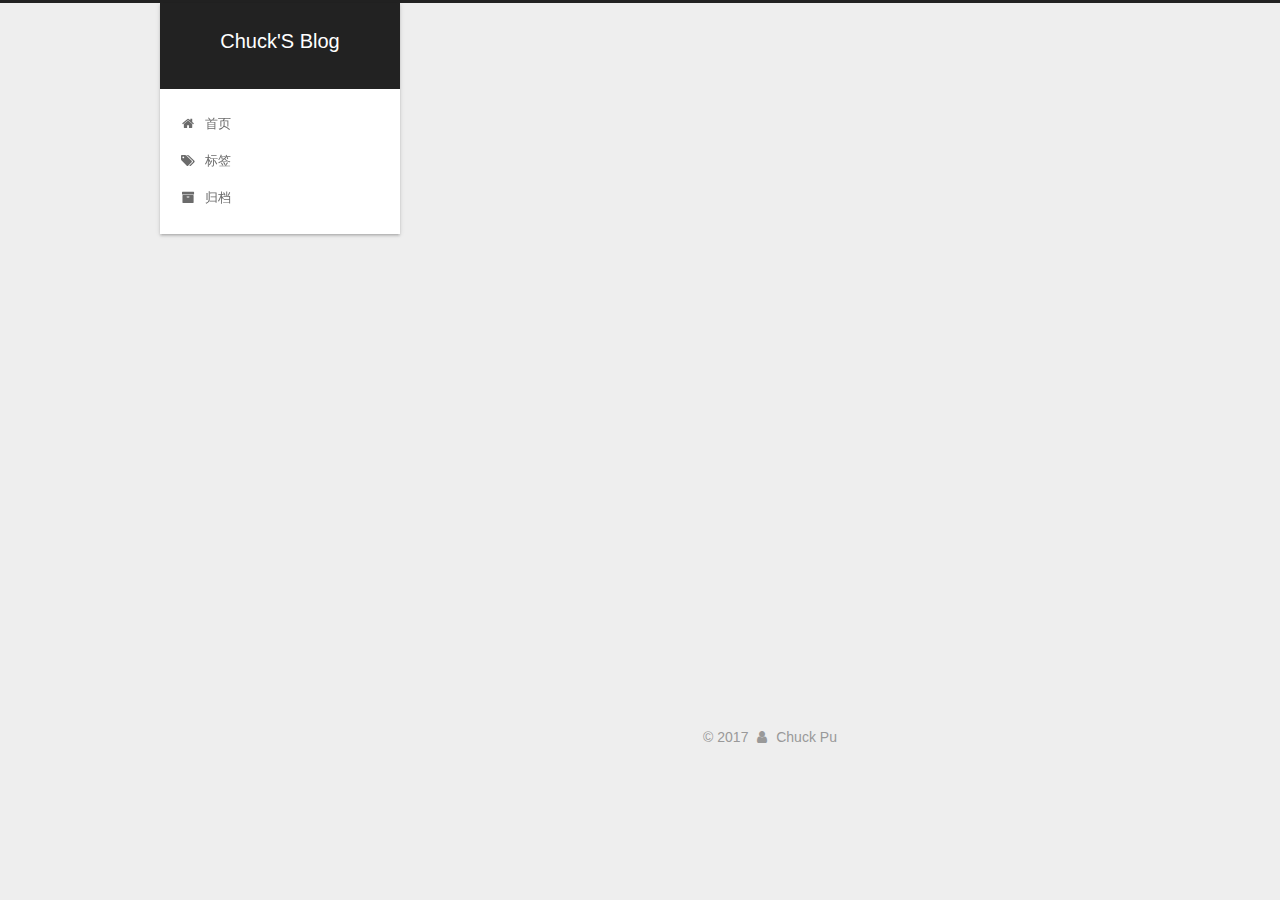
==== index.html @ a0d5bba5 "Site updated: 2017-10-18 16:29:42" ====
<!DOCTYPE html>



  


<html class="theme-next gemini use-motion" lang="zh-Hans">
<head>
  <meta charset="UTF-8"/>
<meta http-equiv="X-UA-Compatible" content="IE=edge" />
<meta name="viewport" content="width=device-width, initial-scale=1, maximum-scale=1"/>
<meta name="theme-color" content="#222">









<meta http-equiv="Cache-Control" content="no-transform" />
<meta http-equiv="Cache-Control" content="no-siteapp" />
















  
  
  <link href="/lib/fancybox/source/jquery.fancybox.css?v=2.1.5" rel="stylesheet" type="text/css" />







<link href="/lib/font-awesome/css/font-awesome.min.css?v=4.6.2" rel="stylesheet" type="text/css" />

<link href="/css/main.css?v=5.1.3" rel="stylesheet" type="text/css" />


  <link rel="apple-touch-icon" sizes="180x180" href="/images/apple-touch-icon-next.png?v=5.1.3">


  <link rel="icon" type="image/png" sizes="32x32" href="/images/favicon-32x32-next.png?v=5.1.3">


  <link rel="icon" type="image/png" sizes="16x16" href="/images/favicon-16x16-next.png?v=5.1.3">


  <link rel="mask-icon" href="/images/logo.svg?v=5.1.3" color="#222">





  <meta name="keywords" content="Hexo, NexT" />










<meta property="og:type" content="website">
<meta property="og:title" content="Chuck&#39;S Blog">
<meta property="og:url" content="http://www.puwenlong.com/index.html">
<meta property="og:site_name" content="Chuck&#39;S Blog">
<meta property="og:locale" content="zh-Hans">
<meta name="twitter:card" content="summary">
<meta name="twitter:title" content="Chuck&#39;S Blog">



<script type="text/javascript" id="hexo.configurations">
  var NexT = window.NexT || {};
  var CONFIG = {
    root: '/',
    scheme: 'Gemini',
    version: '5.1.3',
    sidebar: {"position":"left","display":"post","offset":12,"b2t":false,"scrollpercent":false,"onmobile":false},
    fancybox: true,
    tabs: true,
    motion: {"enable":true,"async":false,"transition":{"post_block":"fadeIn","post_header":"slideDownIn","post_body":"slideDownIn","coll_header":"slideLeftIn","sidebar":"slideUpIn"}},
    duoshuo: {
      userId: '0',
      author: '博主'
    },
    algolia: {
      applicationID: '',
      apiKey: '',
      indexName: '',
      hits: {"per_page":10},
      labels: {"input_placeholder":"Search for Posts","hits_empty":"We didn't find any results for the search: ${query}","hits_stats":"${hits} results found in ${time} ms"}
    }
  };
</script>



  <link rel="canonical" href="http://www.puwenlong.com/"/>





  <title>Chuck'S Blog</title>
  








</head>

<body itemscope itemtype="http://schema.org/WebPage" lang="zh-Hans">

  
  
    
  

  <div class="container sidebar-position-left 
  page-home">
    <div class="headband"></div>

    <header id="header" class="header" itemscope itemtype="http://schema.org/WPHeader">
      <div class="header-inner"><div class="site-brand-wrapper">
  <div class="site-meta ">
    

    <div class="custom-logo-site-title">
      <a href="/"  class="brand" rel="start">
        <span class="logo-line-before"><i></i></span>
        <span class="site-title">Chuck'S Blog</span>
        <span class="logo-line-after"><i></i></span>
      </a>
    </div>
      
        <p class="site-subtitle"></p>
      
  </div>

  <div class="site-nav-toggle">
    <button>
      <span class="btn-bar"></span>
      <span class="btn-bar"></span>
      <span class="btn-bar"></span>
    </button>
  </div>
</div>

<nav class="site-nav">
  

  
    <ul id="menu" class="menu">
      
        
        <li class="menu-item menu-item-home">
          <a href="/" rel="section">
            
              <i class="menu-item-icon fa fa-fw fa-home"></i> <br />
            
            首页
          </a>
        </li>
      
        
        <li class="menu-item menu-item-tags">
          <a href="/tags/" rel="section">
            
              <i class="menu-item-icon fa fa-fw fa-tags"></i> <br />
            
            标签
          </a>
        </li>
      
        
        <li class="menu-item menu-item-archives">
          <a href="/archives/" rel="section">
            
              <i class="menu-item-icon fa fa-fw fa-archive"></i> <br />
            
            归档
          </a>
        </li>
      

      
    </ul>
  

  
</nav>



 </div>
    </header>

    <main id="main" class="main">
      <div class="main-inner">
        <div class="content-wrap">
          <div id="content" class="content">
            
  <section id="posts" class="posts-expand">
    
      

  

  
  
  

  <article class="post post-type-normal" itemscope itemtype="http://schema.org/Article">
  
  
  
  <div class="post-block">
    <link itemprop="mainEntityOfPage" href="http://www.puwenlong.com/2017/10/16/hello-world/">

    <span hidden itemprop="author" itemscope itemtype="http://schema.org/Person">
      <meta itemprop="name" content="Chuck Pu">
      <meta itemprop="description" content="">
      <meta itemprop="image" content="/images/avatar.gif">
    </span>

    <span hidden itemprop="publisher" itemscope itemtype="http://schema.org/Organization">
      <meta itemprop="name" content="Chuck'S Blog">
    </span>

    
      <header class="post-header">

        
        
          <h1 class="post-title" itemprop="name headline">
                
                <a class="post-title-link" href="/2017/10/16/hello-world/" itemprop="url">Hello World</a></h1>
        

        <div class="post-meta">
          <span class="post-time">
            
              <span class="post-meta-item-icon">
                <i class="fa fa-calendar-o"></i>
              </span>
              
                <span class="post-meta-item-text">发表于</span>
              
              <time title="创建于" itemprop="dateCreated datePublished" datetime="2017-10-16T14:21:52+08:00">
                2017-10-16
              </time>
            

            

            
          </span>

          

          
            
          

          
          

          

          

          

        </div>
      </header>
    

    
    
    
    <div class="post-body" itemprop="articleBody">

      
      

      
        
          
          Welcome to Hexo! This is your very first post. Check documentation for more info. If you get any problems when using Hexo, you can find the answer in 
          ...
          <!--noindex-->
          <div class="post-button text-center">
            <a class="btn" href="/2017/10/16/hello-world/#more" rel="contents">
              阅读全文 &raquo;
            </a>
          </div>
          <!--/noindex-->
        
      
    </div>
    
    
    

    

    

    

    <footer class="post-footer">
      

      

      

      
      
        <div class="post-eof"></div>
      
    </footer>
  </div>
  
  
  
  </article>


    
  </section>

  


          </div>
          


          

        </div>
        
          
  
  <div class="sidebar-toggle">
    <div class="sidebar-toggle-line-wrap">
      <span class="sidebar-toggle-line sidebar-toggle-line-first"></span>
      <span class="sidebar-toggle-line sidebar-toggle-line-middle"></span>
      <span class="sidebar-toggle-line sidebar-toggle-line-last"></span>
    </div>
  </div>

  <aside id="sidebar" class="sidebar">
    
    <div class="sidebar-inner">

      

      

      <section class="site-overview-wrap sidebar-panel sidebar-panel-active">
        <div class="site-overview">
          <div class="site-author motion-element" itemprop="author" itemscope itemtype="http://schema.org/Person">
            
              <p class="site-author-name" itemprop="name">Chuck Pu</p>
              <p class="site-description motion-element" itemprop="description"></p>
          </div>

          <nav class="site-state motion-element">

            
              <div class="site-state-item site-state-posts">
              
                <a href="/archives/">
              
                  <span class="site-state-item-count">1</span>
                  <span class="site-state-item-name">日志</span>
                </a>
              </div>
            

            

            

          </nav>

          

          <div class="links-of-author motion-element">
            
          </div>

          
          

          
          

          

        </div>
      </section>

      

      

    </div>
  </aside>


        
      </div>
    </main>

    <footer id="footer" class="footer">
      <div class="footer-inner">
        <div class="copyright">&copy; <span itemprop="copyrightYear">2017</span>
  <span class="with-love">
    <i class="fa fa-user"></i>
  </span>
  <span class="author" itemprop="copyrightHolder">Chuck Pu</span>

  
</div>









        







        
      </div>
    </footer>

    
      <div class="back-to-top">
        <i class="fa fa-arrow-up"></i>
        
      </div>
    

    

  </div>

  

<script type="text/javascript">
  if (Object.prototype.toString.call(window.Promise) !== '[object Function]') {
    window.Promise = null;
  }
</script>









  












  
  
    <script type="text/javascript" src="/lib/jquery/index.js?v=2.1.3"></script>
  

  
  
    <script type="text/javascript" src="/lib/fastclick/lib/fastclick.min.js?v=1.0.6"></script>
  

  
  
    <script type="text/javascript" src="/lib/jquery_lazyload/jquery.lazyload.js?v=1.9.7"></script>
  

  
  
    <script type="text/javascript" src="/lib/velocity/velocity.min.js?v=1.2.1"></script>
  

  
  
    <script type="text/javascript" src="/lib/velocity/velocity.ui.min.js?v=1.2.1"></script>
  

  
  
    <script type="text/javascript" src="/lib/fancybox/source/jquery.fancybox.pack.js?v=2.1.5"></script>
  


  


  <script type="text/javascript" src="/js/src/utils.js?v=5.1.3"></script>

  <script type="text/javascript" src="/js/src/motion.js?v=5.1.3"></script>



  
  


  <script type="text/javascript" src="/js/src/affix.js?v=5.1.3"></script>

  <script type="text/javascript" src="/js/src/schemes/pisces.js?v=5.1.3"></script>



  

  


  <script type="text/javascript" src="/js/src/bootstrap.js?v=5.1.3"></script>



  


  




	





  





  












  





  

  

  
  

  

  

  

</body>
</html>
---- css/main.css ----
/* normalize.css v3.0.2 | MIT License | git.io/normalize */
html {
  font-family: sans-serif; /* 1 */
  -ms-text-size-adjust: 100%; /* 2 */
  -webkit-text-size-adjust: 100%; /* 2 */
}
body {
  margin: 0;
}
article,
aside,
details,
figcaption,
figure,
footer,
header,
hgroup,
main,
menu,
nav,
section,
summary {
  display: block;
}
audio,
canvas,
progress,
video {
  display: inline-block; /* 1 */
  vertical-align: baseline; /* 2 */
}
audio:not([controls]) {
  display: none;
  height: 0;
}
[hidden],
template {
  display: none;
}
a {
  background-color: transparent;
}
a:active,
a:hover {
  outline: 0;
}
abbr[title] {
  border-bottom: 1px dotted;
}
b,
strong {
  font-weight: bold;
}
dfn {
  font-style: italic;
}
h1 {
  font-size: 2em;
  margin: 0.67em 0;
}
mark {
  background: #ff0;
  color: #000;
}
small {
  font-size: 80%;
}
sub,
sup {
  font-size: 75%;
  line-height: 0;
  position: relative;
  vertical-align: baseline;
}
sup {
  top: -0.5em;
}
sub {
  bottom: -0.25em;
}
img {
  border: 0;
}
svg:not(:root) {
  overflow: hidden;
}
figure {
  margin: 1em 40px;
}
hr {
  -moz-box-sizing: content-box;
  box-sizing: content-box;
  height: 0;
}
pre {
  overflow: auto;
}
code,
kbd,
pre,
samp {
  font-family: monospace, monospace;
  font-size: 1em;
}
button,
input,
optgroup,
select,
textarea {
  color: inherit; /* 1 */
  font: inherit; /* 2 */
  margin: 0; /* 3 */
}
button {
  overflow: visible;
}
button,
select {
  text-transform: none;
}
button,
html input[type="button"],
input[type="reset"],
input[type="submit"] {
  -webkit-appearance: button; /* 2 */
  cursor: pointer; /* 3 */
}
button[disabled],
html input[disabled] {
  cursor: default;
}
button::-moz-focus-inner,
input::-moz-focus-inner {
  border: 0;
  padding: 0;
}
input {
  line-height: normal;
}
input[type="checkbox"],
input[type="radio"] {
  box-sizing: border-box; /* 1 */
  padding: 0; /* 2 */
}
input[type="number"]::-webkit-inner-spin-button,
input[type="number"]::-webkit-outer-spin-button {
  height: auto;
}
input[type="search"] {
  -webkit-appearance: textfield; /* 1 */
  -moz-box-sizing: content-box;
  -webkit-box-sizing: content-box; /* 2 */
  box-sizing: content-box;
}
input[type="search"]::-webkit-search-cancel-button,
input[type="search"]::-webkit-search-decoration {
  -webkit-appearance: none;
}
fieldset {
  border: 1px solid #c0c0c0;
  margin: 0 2px;
  padding: 0.35em 0.625em 0.75em;
}
legend {
  border: 0; /* 1 */
  padding: 0; /* 2 */
}
textarea {
  overflow: auto;
}
optgroup {
  font-weight: bold;
}
table {
  border-collapse: collapse;
  border-spacing: 0;
}
td,
th {
  padding: 0;
}
::selection {
  background: #262a30;
  color: #fff;
}
body {
  position: relative;
  font-family: 'Lato', "PingFang SC", "Microsoft YaHei", sans-serif;
  font-size: 14px;
  line-height: 2;
  color: #555;
  background: #eee;
}
@media (max-width: 767px) {
  body {
    padding-right: 0 !important;
  }
}
@media (min-width: 768px) and (max-width: 991px) {
  body {
    padding-right: 0 !important;
  }
}
@media (min-width: 1600px) {
  body {
    font-size: 16px;
  }
}
h1,
h2,
h3,
h4,
h5,
h6 {
  margin: 0;
  padding: 0;
  font-weight: bold;
  line-height: 1.5;
  font-family: 'Lato', "PingFang SC", "Microsoft YaHei", sans-serif;
}
h2,
h3,
h4,
h5,
h6 {
  margin: 20px 0 15px;
}
h1 {
  font-size: 22px;
}
@media (max-width: 767px) {
  h1 {
    font-size: 18px;
  }
}
h2 {
  font-size: 20px;
}
@media (max-width: 767px) {
  h2 {
    font-size: 16px;
  }
}
h3 {
  font-size: 18px;
}
@media (max-width: 767px) {
  h3 {
    font-size: 14px;
  }
}
h4 {
  font-size: 16px;
}
@media (max-width: 767px) {
  h4 {
    font-size: 12px;
  }
}
h5 {
  font-size: 14px;
}
@media (max-width: 767px) {
  h5 {
    font-size: 10px;
  }
}
h6 {
  font-size: 12px;
}
@media (max-width: 767px) {
  h6 {
    font-size: 8px;
  }
}
p {
  margin: 0 0 20px 0;
}
a {
  color: #555;
  text-decoration: none;
  outline: none;
  border-bottom: 1px solid #999;
  word-wrap: break-word;
}
a:hover {
  color: #222;
  border-bottom-color: #222;
}
blockquote {
  margin: 0;
  padding: 0;
}
img {
  display: block;
  margin: auto;
  max-width: 100%;
  height: auto;
}
hr {
  margin: 40px 0;
  height: 3px;
  border: none;
  background-color: #ddd;
  background-image: repeating-linear-gradient(-45deg, #fff, #fff 4px, transparent 4px, transparent 8px);
}
blockquote {
  padding: 0 15px;
  color: #666;
  border-left: 4px solid #ddd;
}
blockquote cite::before {
  content: "-";
  padding: 0 5px;
}
dt {
  font-weight: 700;
}
dd {
  margin: 0;
  padding: 0;
}
kbd {
  border: 1px solid #ccc;
  border-radius: 0.2em;
  box-shadow: 0.1em 0.1em 0.2em rgba(0,0,0,0.1);
  background-color: #f9f9f9;
  font-family: inherit;
  background-image: -webkit-linear-gradient(top, #eee, #fff, #eee);
  padding: 0.1em 0.3em;
  white-space: nowrap;
}
.text-left {
  text-align: left;
}
.text-center {
  text-align: center;
}
.text-right {
  text-align: right;
}
.text-justify {
  text-align: justify;
}
.text-nowrap {
  white-space: nowrap;
}
.text-lowercase {
  text-transform: lowercase;
}
.text-uppercase {
  text-transform: uppercase;
}
.text-capitalize {
  text-transform: capitalize;
}
.center-block {
  display: block;
  margin-left: auto;
  margin-right: auto;
}
.clearfix:before,
.clearfix:after {
  content: " ";
  display: table;
}
.clearfix:after {
  clear: both;
}
.pullquote {
  width: 45%;
}
.pullquote.left {
  float: left;
  margin-left: 5px;
  margin-right: 10px;
}
.pullquote.right {
  float: right;
  margin-left: 10px;
  margin-right: 5px;
}
.affix.affix.affix {
  position: fixed;
}
.translation {
  margin-top: -20px;
  font-size: 14px;
  color: #999;
}
.scrollbar-measure {
  width: 100px;
  height: 100px;
  overflow: scroll;
  position: absolute;
  top: -9999px;
}
.use-motion .motion-element {
  opacity: 0;
}
table {
  margin: 20px 0;
  width: 100%;
  border-collapse: collapse;
  border-spacing: 0;
  border: 1px solid #ddd;
  font-size: 14px;
  table-layout: fixed;
  word-wrap: break-all;
}
table>tbody>tr:nth-of-type(odd) {
  background-color: #f9f9f9;
}
table>tbody>tr:hover {
  background-color: #f5f5f5;
}
caption,
th,
td {
  padding: 8px;
  text-align: left;
  vertical-align: middle;
  font-weight: normal;
}
th,
td {
  border-bottom: 3px solid #ddd;
  border-right: 1px solid #eee;
}
th {
  padding-bottom: 10px;
  font-weight: 700;
}
td {
  border-bottom-width: 1px;
}
html,
body {
  height: 100%;
}
.container {
  position: relative;
  min-height: 100%;
}
.header-inner {
  margin: 0 auto;
  padding: 100px 0 70px;
  width: calc(100% - 252px);
}
@media (min-width: 1600px) {
  .container .header-inner {
    width: 900px;
  }
}
.main {
  padding-bottom: 150px;
}
.main-inner {
  margin: 0 auto;
  width: calc(100% - 252px);
}
@media (min-width: 1600px) {
  .container .main-inner {
    width: 900px;
  }
}
.footer {
  position: absolute;
  left: 0;
  bottom: 0;
  width: 100%;
  min-height: 50px;
}
.footer-inner {
  box-sizing: border-box;
  margin: 20px auto;
  width: calc(100% - 252px);
}
@media (min-width: 1600px) {
  .container .footer-inner {
    width: 900px;
  }
}
pre,
.highlight {
  overflow: auto;
  margin: 20px 0;
  padding: 0;
  font-size: 13px;
  color: #4d4d4c;
  background: #f7f7f7;
  line-height: 1.6;
}
pre,
code {
  font-family: consolas, Menlo, "PingFang SC", "Microsoft YaHei", monospace;
}
code {
  padding: 2px 4px;
  word-wrap: break-word;
  color: #555;
  background: #eee;
  border-radius: 3px;
  font-size: 13px;
}
pre {
  padding: 10px;
}
pre code {
  padding: 0;
  color: #4d4d4c;
  background: none;
  text-shadow: none;
}
.highlight {
  border-radius: 1px;
}
.highlight pre {
  border: none;
  margin: 0;
  padding: 10px 0;
}
.highlight table {
  margin: 0;
  width: auto;
  border: none;
}
.highlight td {
  border: none;
  padding: 0;
}
.highlight figcaption {
  font-size: 1em;
  color: #4d4d4c;
  line-height: 1em;
  margin-bottom: 1em;
}
.highlight figcaption:before,
.highlight figcaption:after {
  content: " ";
  display: table;
}
.highlight figcaption:after {
  clear: both;
}
.highlight figcaption a {
  float: right;
  color: #4d4d4c;
}
.highlight figcaption a:hover {
  border-bottom-color: #4d4d4c;
}
.highlight .gutter pre {
  padding-left: 10px;
  padding-right: 10px;
  color: #869194;
  text-align: right;
  background-color: #eff2f3;
}
.highlight .code pre {
  width: 100%;
  padding-left: 10px;
  padding-right: 10px;
  background-color: #f7f7f7;
}
.highlight .line {
  height: 20px;
}
.gutter {
  -webkit-user-select: none;
  -moz-user-select: none;
  -ms-user-select: none;
  user-select: none;
}
.gist table {
  width: auto;
}
.gist table td {
  border: none;
}
pre .deletion {
  background: #fdd;
}
pre .addition {
  background: #dfd;
}
pre .meta {
  color: #8959a8;
}
pre .comment {
  color: #8e908c;
}
pre .variable,
pre .attribute,
pre .tag,
pre .regexp,
pre .ruby .constant,
pre .xml .tag .title,
pre .xml .pi,
pre .xml .doctype,
pre .html .doctype,
pre .css .id,
pre .css .class,
pre .css .pseudo {
  color: #c82829;
}
pre .number,
pre .preprocessor,
pre .built_in,
pre .literal,
pre .params,
pre .constant,
pre .command {
  color: #f5871f;
}
pre .ruby .class .title,
pre .css .rules .attribute,
pre .string,
pre .value,
pre .inheritance,
pre .header,
pre .ruby .symbol,
pre .xml .cdata,
pre .special,
pre .number,
pre .formula {
  color: #718c00;
}
pre .title,
pre .css .hexcolor {
  color: #3e999f;
}
pre .function,
pre .python .decorator,
pre .python .title,
pre .ruby .function .title,
pre .ruby .title .keyword,
pre .perl .sub,
pre .javascript .title,
pre .coffeescript .title {
  color: #4271ae;
}
pre .keyword,
pre .javascript .function {
  color: #8959a8;
}
.full-image.full-image.full-image {
  border: none;
  max-width: 100%;
  width: auto;
  margin: 20px auto;
}
@media (min-width: 992px) {
  .full-image.full-image.full-image {
    max-width: none;
    width: 118%;
    margin: 0 -9%;
  }
}
.blockquote-center,
.page-home .post-type-quote blockquote,
.page-post-detail .post-type-quote blockquote {
  position: relative;
  margin: 40px 0;
  padding: 0;
  border-left: none;
  text-align: center;
}
.blockquote-center::before,
.page-home .post-type-quote blockquote::before,
.page-post-detail .post-type-quote blockquote::before,
.blockquote-center::after,
.page-home .post-type-quote blockquote::after,
.page-post-detail .post-type-quote blockquote::after {
  position: absolute;
  content: ' ';
  display: block;
  width: 100%;
  height: 24px;
  opacity: 0.2;
  background-repeat: no-repeat;
  background-position: 0 -6px;
  background-size: 22px 22px;
}
.blockquote-center::before,
.page-home .post-type-quote blockquote::before,
.page-post-detail .post-type-quote blockquote::before {
  top: -20px;
  background-image: url("../images/quote-l.svg");
  border-top: 1px solid #ccc;
}
.blockquote-center::after,
.page-home .post-type-quote blockquote::after,
.page-post-detail .post-type-quote blockquote::after {
  bottom: -20px;
  background-image: url("../images/quote-r.svg");
  border-bottom: 1px solid #ccc;
  background-position: 100% 8px;
}
.blockquote-center p,
.page-home .post-type-quote blockquote p,
.page-post-detail .post-type-quote blockquote p,
.blockquote-center div,
.page-home .post-type-quote blockquote div,
.page-post-detail .post-type-quote blockquote div {
  text-align: center;
}
.post .post-body .group-picture img {
  box-sizing: border-box;
  padding: 0 3px;
  border: none;
}
.post .group-picture-row {
  overflow: hidden;
  margin-top: 6px;
}
.post .group-picture-row:first-child {
  margin-top: 0;
}
.post .group-picture-column {
  float: left;
}
.page-post-detail .post-body .group-picture-column {
  float: none;
  margin-top: 10px;
  width: auto !important;
}
.page-post-detail .post-body .group-picture-column img {
  margin: 0 auto;
}
.page-archive .group-picture-container {
  overflow: hidden;
}
.page-archive .group-picture-row {
  float: left;
}
.page-archive .group-picture-row:first-child {
  margin-top: 6px;
}
.page-archive .group-picture-column {
  max-width: 150px;
  max-height: 150px;
}
.post-body .note {
  position: relative;
  padding: 15px;
  margin-bottom: 20px;
  border: 1px solid #eee;
  border-left-width: 5px;
  border-radius: 3px;
}
.post-body .note h2,
.post-body .note h3,
.post-body .note h4,
.post-body .note h5,
.post-body .note h6 {
  margin-top: 0;
  margin-bottom: 0;
  border-bottom: initial;
  padding-top: 0 !important;
}
.post-body .note p:first-child,
.post-body .note ul:first-child,
.post-body .note ol:first-child,
.post-body .note table:first-child,
.post-body .note pre:first-child,
.post-body .note blockquote:first-child {
  margin-top: 0;
}
.post-body .note p:last-child,
.post-body .note ul:last-child,
.post-body .note ol:last-child,
.post-body .note table:last-child,
.post-body .note pre:last-child,
.post-body .note blockquote:last-child {
  margin-bottom: 0;
}
.post-body .note.default {
  border-left-color: #777;
}
.post-body .note.default h2,
.post-body .note.default h3,
.post-body .note.default h4,
.post-body .note.default h5,
.post-body .note.default h6 {
  color: #777;
}
.post-body .note.primary {
  border-left-color: #6f42c1;
}
.post-body .note.primary h2,
.post-body .note.primary h3,
.post-body .note.primary h4,
.post-body .note.primary h5,
.post-body .note.primary h6 {
  color: #6f42c1;
}
.post-body .note.info {
  border-left-color: #428bca;
}
.post-body .note.info h2,
.post-body .note.info h3,
.post-body .note.info h4,
.post-body .note.info h5,
.post-body .note.info h6 {
  color: #428bca;
}
.post-body .note.success {
  border-left-color: #5cb85c;
}
.post-body .note.success h2,
.post-body .note.success h3,
.post-body .note.success h4,
.post-body .note.success h5,
.post-body .note.success h6 {
  color: #5cb85c;
}
.post-body .note.warning {
  border-left-color: #f0ad4e;
}
.post-body .note.warning h2,
.post-body .note.warning h3,
.post-body .note.warning h4,
.post-body .note.warning h5,
.post-body .note.warning h6 {
  color: #f0ad4e;
}
.post-body .note.danger {
  border-left-color: #d9534f;
}
.post-body .note.danger h2,
.post-body .note.danger h3,
.post-body .note.danger h4,
.post-body .note.danger h5,
.post-body .note.danger h6 {
  color: #d9534f;
}
.post-body .label {
  display: inline;
  padding: 0 2px;
  white-space: nowrap;
}
.post-body .label.default {
  background-color: #f0f0f0;
}
.post-body .label.primary {
  background-color: #efe6f7;
}
.post-body .label.info {
  background-color: #e5f2f8;
}
.post-body .label.success {
  background-color: #e7f4e9;
}
.post-body .label.warning {
  background-color: #fcf6e1;
}
.post-body .label.danger {
  background-color: #fae8eb;
}
.post-body .tabs {
  position: relative;
  display: block;
  margin-bottom: 20px;
  padding-top: 10px;
}
.post-body .tabs ul.nav-tabs {
  margin: 0;
  padding: 0;
  display: flex;
  margin-bottom: -1px;
}
@media (max-width: 413px) {
  .post-body .tabs ul.nav-tabs {
    display: block;
    margin-bottom: 5px;
  }
}
.post-body .tabs ul.nav-tabs li.tab {
  list-style-type: none !important;
  margin: 0 0.25em 0 0;
  border-top: 3px solid transparent;
  border-left: 1px solid transparent;
  border-right: 1px solid transparent;
}
@media (max-width: 413px) {
  .post-body .tabs ul.nav-tabs li.tab {
    margin: initial;
    border-top: 1px solid transparent;
    border-left: 3px solid transparent;
    border-right: 1px solid transparent;
    border-bottom: 1px solid transparent;
  }
}
.post-body .tabs ul.nav-tabs li.tab a {
  outline: 0;
  border-bottom: initial;
  display: block;
  line-height: 1.8em;
  padding: 0.25em 0.75em;
  transition-duration: 0.2s;
  transition-timing-function: ease-out;
  transition-delay: 0s;
}
.post-body .tabs ul.nav-tabs li.tab a i {
  width: 1.285714285714286em;
}
.post-body .tabs ul.nav-tabs li.tab.active {
  border-top: 3px solid #fc6423;
  border-left: 1px solid #ddd;
  border-right: 1px solid #ddd;
  background-color: #fff;
}
@media (max-width: 413px) {
  .post-body .tabs ul.nav-tabs li.tab.active {
    border-top: 1px solid #ddd;
    border-left: 3px solid #fc6423;
    border-right: 1px solid #ddd;
    border-bottom: 1px solid #ddd;
  }
}
.post-body .tabs ul.nav-tabs li.tab.active a {
  cursor: default;
  color: #555;
}
.post-body .tabs .tab-content {
  background-color: #fff;
}
.post-body .tabs .tab-content .tab-pane {
  border: 1px solid #ddd;
  padding: 20px 20px 0 20px;
}
.post-body .tabs .tab-content .tab-pane:not(.active) {
  display: none !important;
}
.post-body .tabs .tab-content .tab-pane.active {
  display: block !important;
}
.btn {
  display: inline-block;
  padding: 0 20px;
  font-size: 14px;
  color: #555;
  background: #fff;
  border: 2px solid #555;
  text-decoration: none;
  border-radius: 2px;
  transition-property: background-color;
  transition-duration: 0.2s;
  transition-timing-function: ease-in-out;
  transition-delay: 0s;
  line-height: 2;
}
.btn:hover {
  border-color: #222;
  color: #fff;
  background: #222;
}
.btn +.btn {
  margin: 0 0 8px 8px;
}
.btn .fa-fw {
  width: 1.285714285714286em;
  text-align: left;
}
.btn-bar {
  display: block;
  width: 22px;
  height: 2px;
  background: #555;
  border-radius: 1px;
}
.btn-bar+.btn-bar {
  margin-top: 4px;
}
.pagination {
  margin: 120px 0 40px;
  text-align: center;
  border-top: 1px solid #eee;
}
.page-number-basic,
.pagination .prev,
.pagination .next,
.pagination .page-number,
.pagination .space {
  display: inline-block;
  position: relative;
  top: -1px;
  margin: 0 10px;
  padding: 0 11px;
}
@media (max-width: 767px) {
  .page-number-basic,
  .pagination .prev,
  .pagination .next,
  .pagination .page-number,
  .pagination .space {
    margin: 0 5px;
  }
}
.pagination .prev,
.pagination .next,
.pagination .page-number {
  border-bottom: 0;
  border-top: 1px solid #eee;
  transition-property: border-color;
  transition-duration: 0.2s;
  transition-timing-function: ease-in-out;
  transition-delay: 0s;
}
.pagination .prev:hover,
.pagination .next:hover,
.pagination .page-number:hover {
  border-top-color: #222;
}
.pagination .space {
  padding: 0;
  margin: 0;
}
.pagination .prev {
  margin-left: 0;
}
.pagination .next {
  margin-right: 0;
}
.pagination .page-number.current {
  color: #fff;
  background: #ccc;
  border-top-color: #ccc;
}
@media (max-width: 767px) {
  .pagination {
    border-top: none;
  }
  .pagination .prev,
  .pagination .next,
  .pagination .page-number {
    margin-bottom: 10px;
    border-top: 0;
    border-bottom: 1px solid #eee;
    padding: 0 10px;
  }
  .pagination .prev:hover,
  .pagination .next:hover,
  .pagination .page-number:hover {
    border-bottom-color: #222;
  }
}
.comments {
  margin: 60px 20px 0;
}
.tag-cloud {
  text-align: center;
}
.tag-cloud a {
  display: inline-block;
  margin: 10px;
}
.back-to-top {
  box-sizing: border-box;
  position: fixed;
  bottom: -100px;
  right: 30px;
  z-index: 1050;
  padding: 0 6px;
  width: 24px;
  background: #222;
  font-size: 12px;
  opacity: 0.6;
  color: #fff;
  cursor: pointer;
  text-align: center;
  -webkit-transform: translateZ(0);
  transition-property: bottom;
  transition-duration: 0.2s;
  transition-timing-function: ease-in-out;
  transition-delay: 0s;
}
@media (min-width: 768px) and (max-width: 991px) {
  .back-to-top {
    display: none !important;
  }
}
@media (max-width: 767px) {
  .back-to-top {
    display: none !important;
  }
}
.back-to-top.back-to-top-on {
  bottom: 30px;
}
.header {
  background: transparent;
}
.header-inner {
  position: relative;
}
.headband {
  height: 3px;
  background: #222;
}
.site-meta {
  margin: 0;
  text-align: center;
}
@media (max-width: 767px) {
  .site-meta {
    text-align: center;
  }
}
.brand {
  position: relative;
  display: inline-block;
  padding: 0 40px;
  color: #fff;
  background: #222;
  border-bottom: none;
}
.brand:hover {
  color: #fff;
}
.logo {
  display: inline-block;
  margin-right: 5px;
  line-height: 36px;
  vertical-align: top;
}
.site-title {
  display: inline-block;
  vertical-align: top;
  line-height: 36px;
  font-size: 20px;
  font-weight: normal;
  font-family: 'Lato', "PingFang SC", "Microsoft YaHei", sans-serif;
}
.site-subtitle {
  margin-top: 10px;
  font-size: 13px;
  color: #ddd;
}
.use-motion .brand {
  opacity: 0;
}
.use-motion .logo,
.use-motion .site-title,
.use-motion .site-subtitle {
  opacity: 0;
  position: relative;
  top: -10px;
}
.site-nav-toggle {
  display: none;
  position: absolute;
  top: 10px;
  left: 10px;
}
@media (max-width: 767px) {
  .site-nav-toggle {
    display: block;
  }
}
.site-nav-toggle button {
  margin-top: 2px;
  padding: 9px 10px;
  background: transparent;
  border: none;
}
@media (max-width: 767px) {
  .site-nav {
    display: none;
    margin: 0 -10px;
    padding: 0 10px;
    clear: both;
    border-top: 1px solid #ddd;
  }
}
@media (min-width: 768px) and (max-width: 991px) {
  .site-nav {
    display: block !important;
  }
}
@media (min-width: 992px) {
  .site-nav {
    display: block !important;
  }
}
.menu {
  margin-top: 20px;
  padding-left: 0;
  text-align: center;
}
.menu .menu-item {
  display: inline-block;
  margin: 0 10px;
  list-style: none;
}
@media screen and (max-width: 767px) {
  .menu .menu-item {
    margin-top: 10px;
  }
}
.menu .menu-item a {
  display: block;
  font-size: 13px;
  line-height: inherit;
  border-bottom: 1px solid transparent;
  transition-property: border-color;
  transition-duration: 0.2s;
  transition-timing-function: ease-in-out;
  transition-delay: 0s;
}
.menu .menu-item a:hover,
.menu-item-active a {
  border-bottom-color: #222;
}
.menu .menu-item .fa {
  margin-right: 5px;
}
.use-motion .menu-item {
  opacity: 0;
}
.post-body {
  font-family: 'Lato', "PingFang SC", "Microsoft YaHei", sans-serif;
}
@media (max-width: 767px) {
  .post-body {
    word-break: break-word;
  }
}
.post-body .fancybox img {
  display: block !important;
  margin: 0 auto;
  cursor: pointer;
  cursor: zoom-in;
  cursor: -webkit-zoom-in;
}
.post-body .image-caption,
.post-body .figure .caption {
  margin: -20px auto 15px;
  text-align: center;
  font-size: 14px;
  color: #999;
  font-weight: bold;
  line-height: 1;
}
.post-sticky-flag {
  display: inline-block;
  font-size: 16px;
  -ms-transform: rotate(30deg);
  -webkit-transform: rotate(30deg);
  -moz-transform: rotate(30deg);
  -ms-transform: rotate(30deg);
  -o-transform: rotate(30deg);
  transform: rotate(30deg);
}
.use-motion .post-block,
.use-motion .pagination,
.use-motion .comments {
  opacity: 0;
}
.use-motion .post-header {
  opacity: 0;
}
.use-motion .post-body {
  opacity: 0;
}
.use-motion .collection-title {
  opacity: 0;
}
.posts-expand {
  padding-top: 40px;
}
@media (max-width: 767px) {
  .posts-expand {
    margin: 0 20px;
  }
  .post-body pre .gutter pre {
    padding-right: 10px;
  }
  .post-body .highlight {
    margin-left: 0px;
    margin-right: 0px;
    padding: 0;
  }
  .post-body .highlight .gutter pre {
    padding-right: 10px;
  }
}
@media (min-width: 992px) {
  .posts-expand .post-body {
    text-align: justify;
  }
}
.posts-expand .post-body h2,
.posts-expand .post-body h3,
.posts-expand .post-body h4,
.posts-expand .post-body h5,
.posts-expand .post-body h6 {
  padding-top: 10px;
}
.posts-expand .post-body h2 .header-anchor,
.posts-expand .post-body h3 .header-anchor,
.posts-expand .post-body h4 .header-anchor,
.posts-expand .post-body h5 .header-anchor,
.posts-expand .post-body h6 .header-anchor {
  float: right;
  margin-left: 10px;
  color: #ccc;
  border-bottom-style: none;
  visibility: hidden;
}
.posts-expand .post-body h2 .header-anchor:hover,
.posts-expand .post-body h3 .header-anchor:hover,
.posts-expand .post-body h4 .header-anchor:hover,
.posts-expand .post-body h5 .header-anchor:hover,
.posts-expand .post-body h6 .header-anchor:hover {
  color: inherit;
}
.posts-expand .post-body h2:hover .header-anchor,
.posts-expand .post-body h3:hover .header-anchor,
.posts-expand .post-body h4:hover .header-anchor,
.posts-expand .post-body h5:hover .header-anchor,
.posts-expand .post-body h6:hover .header-anchor {
  visibility: visible;
}
.posts-expand .post-body ul li {
  list-style: circle;
}
.posts-expand .post-body img {
  box-sizing: border-box;
  margin: auto;
  padding: 3px;
  border: 1px solid #ddd;
}
.posts-expand .post-body .fancybox img {
  margin: 0 auto 25px;
}
@media (max-width: 767px) {
  .posts-collapse {
    margin: 0 20px;
  }
  .posts-collapse .post-title,
  .posts-collapse .post-meta {
    display: block;
    width: auto;
    text-align: left;
  }
}
.posts-collapse {
  position: relative;
  z-index: 1010;
  margin-left: 55px;
}
.posts-collapse::after {
  content: " ";
  position: absolute;
  top: 20px;
  left: 0;
  margin-left: -2px;
  width: 4px;
  height: 100%;
  background: #f5f5f5;
  z-index: -1;
}
@media (max-width: 767px) {
  .posts-collapse {
    margin: 0 20px;
  }
}
.posts-collapse .collection-title {
  position: relative;
  margin: 60px 0;
}
.posts-collapse .collection-title h1,
.posts-collapse .collection-title h2 {
  margin-left: 20px;
}
.posts-collapse .collection-title small {
  color: #bbb;
  margin-left: 5px;
}
.posts-collapse .collection-title::before {
  content: " ";
  position: absolute;
  left: 0;
  top: 50%;
  margin-left: -4px;
  margin-top: -4px;
  width: 8px;
  height: 8px;
  background: #bbb;
  border-radius: 50%;
}
.posts-collapse .post {
  margin: 30px 0;
}
.posts-collapse .post-header {
  position: relative;
  transition-duration: 0.2s;
  transition-timing-function: ease-in-out;
  transition-delay: 0s;
  transition-property: border;
  border-bottom: 1px dashed #ccc;
}
.posts-collapse .post-header::before {
  content: " ";
  position: absolute;
  left: 0;
  top: 12px;
  width: 6px;
  height: 6px;
  margin-left: -4px;
  background: #bbb;
  border-radius: 50%;
  border: 1px solid #fff;
  transition-duration: 0.2s;
  transition-timing-function: ease-in-out;
  transition-delay: 0s;
  transition-property: background;
}
.posts-collapse .post-header:hover {
  border-bottom-color: #666;
}
.posts-collapse .post-header:hover::before {
  background: #222;
}
.posts-collapse .post-meta {
  position: absolute;
  font-size: 12px;
  left: 20px;
  top: 5px;
}
.posts-collapse .post-comments-count {
  display: none;
}
.posts-collapse .post-title {
  margin-left: 60px;
  font-size: 16px;
  font-weight: normal;
  line-height: inherit;
}
.posts-collapse .post-title::after {
  margin-left: 3px;
  opacity: 0.6;
}
.posts-collapse .post-title a {
  color: #666;
  border-bottom: none;
}
.page-home .post-type-quote .post-header,
.page-post-detail .post-type-quote .post-header,
.page-home .post-type-quote .post-tags,
.page-post-detail .post-type-quote .post-tags {
  display: none;
}
.posts-expand .post-title {
  text-align: center;
  word-break: break-word;
  font-weight: 400;
}
.posts-expand .post-title-link {
  display: inline-block;
  position: relative;
  color: #555;
  border-bottom: none;
  line-height: 1.2;
  vertical-align: top;
}
.posts-expand .post-title-link::before {
  content: "";
  position: absolute;
  width: 100%;
  height: 2px;
  bottom: 0;
  left: 0;
  background-color: #000;
  visibility: hidden;
  -webkit-transform: scaleX(0);
  -moz-transform: scaleX(0);
  -ms-transform: scaleX(0);
  -o-transform: scaleX(0);
  transform: scaleX(0);
  transition-duration: 0.2s;
  transition-timing-function: ease-in-out;
  transition-delay: 0s;
}
.posts-expand .post-title-link:hover::before {
  visibility: visible;
  -webkit-transform: scaleX(1);
  -moz-transform: scaleX(1);
  -ms-transform: scaleX(1);
  -o-transform: scaleX(1);
  transform: scaleX(1);
}
.posts-expand .post-title-link .fa {
  font-size: 16px;
}
.posts-expand .post-meta {
  margin: 3px 0 60px 0;
  color: #999;
  font-family: 'Lato', "PingFang SC", "Microsoft YaHei", sans-serif;
  font-size: 12px;
  text-align: center;
}
.posts-expand .post-meta .post-category-list {
  display: inline-block;
  margin: 0;
  padding: 3px;
}
.posts-expand .post-meta .post-category-list-link {
  color: #999;
}
.posts-expand .post-meta .post-description {
  font-size: 14px;
  margin-top: 2px;
}
.post-meta-divider {
  margin: 0 0.5em;
}
.post-meta-item-icon {
  margin-right: 3px;
}
@media (min-width: 768px) and (max-width: 991px) {
  .post-meta-item-icon {
    display: inline-block;
  }
}
@media (max-width: 767px) {
  .post-meta-item-icon {
    display: inline-block;
  }
}
@media (min-width: 768px) and (max-width: 991px) {
  .post-meta-item-text {
    display: none;
  }
}
@media (max-width: 767px) {
  .post-meta-item-text {
    display: none;
  }
}
@media (max-width: 767px) {
  .posts-expand .post-comments-count {
    display: none;
  }
}
.post-button {
  margin-top: 40px;
}
.posts-expand .post-tags {
  margin-top: 40px;
  text-align: center;
}
.posts-expand .post-tags a {
  display: inline-block;
  margin-right: 10px;
  font-size: 13px;
}
.post-nav {
  display: table;
  margin-top: 15px;
  width: 100%;
  border-top: 1px solid #eee;
}
.post-nav-divider {
  display: table-cell;
  width: 10%;
}
.post-nav-item {
  display: table-cell;
  padding: 10px 0 0 0;
  width: 45%;
  vertical-align: top;
}
.post-nav-item a {
  position: relative;
  display: block;
  line-height: 25px;
  font-size: 14px;
  color: #555;
  border-bottom: none;
}
.post-nav-item a:hover {
  color: #222;
  border-bottom: none;
}
.post-nav-item a:active {
  top: 2px;
}
.post-nav-item .fa {
  position: absolute;
  top: 8px;
  left: 0;
  font-size: 12px;
}
.post-nav-next a {
  padding-left: 15px;
}
.post-nav-prev {
  text-align: right;
}
.post-nav-prev a {
  padding-right: 15px;
}
.post-nav-prev .fa {
  right: 0;
  left: auto;
}
.posts-expand .post-eof {
  display: block;
  margin: 80px auto 60px;
  width: 8%;
  height: 1px;
  background: #ccc;
  text-align: center;
}
.post:last-child .post-eof.post-eof.post-eof {
  display: none;
}
.post-gallery {
  display: table;
  table-layout: fixed;
  width: 100%;
  border-collapse: separate;
}
.post-gallery-row {
  display: table-row;
}
.post-gallery .post-gallery-img {
  display: table-cell;
  text-align: center;
  vertical-align: middle;
  border: none;
}
.post-gallery .post-gallery-img img {
  max-width: 100%;
  max-height: 100%;
  border: none;
}
.fancybox-close,
.fancybox-close:hover {
  border: none;
}
.rtl.post-body p,
.rtl.post-body a,
.rtl.post-body h1,
.rtl.post-body h2,
.rtl.post-body h3,
.rtl.post-body h4,
.rtl.post-body h5,
.rtl.post-body h6,
.rtl.post-body li,
.rtl.post-body ul,
.rtl.post-body ol {
  direction: rtl;
  font-family: UKIJ Ekran;
}
.rtl.post-title {
  font-family: UKIJ Ekran;
}
.sidebar {
  position: fixed;
  right: 0;
  top: 0;
  bottom: 0;
  width: 0;
  z-index: 1040;
  box-shadow: inset 0 2px 6px #000;
  background: #222;
  -webkit-transform: translateZ(0);
}
.sidebar a {
  color: #999;
  border-bottom-color: #555;
}
.sidebar a:hover {
  color: #eee;
}
@media (min-width: 768px) and (max-width: 991px) {
  .sidebar {
    display: none !important;
  }
}
@media (max-width: 767px) {
  .sidebar {
    display: none !important;
  }
}
.sidebar-inner {
  position: relative;
  padding: 20px 10px;
  color: #999;
  text-align: center;
}
.site-overview-wrap {
  overflow: hidden;
}
.site-overview {
  overflow-y: auto;
  overflow-x: hidden;
}
.sidebar-toggle {
  position: fixed;
  right: 30px;
  bottom: 45px;
  width: 14px;
  height: 14px;
  padding: 5px;
  background: #222;
  line-height: 0;
  z-index: 1050;
  cursor: pointer;
  -webkit-transform: translateZ(0);
}
@media (min-width: 768px) and (max-width: 991px) {
  .sidebar-toggle {
    display: none !important;
  }
}
@media (max-width: 767px) {
  .sidebar-toggle {
    display: none !important;
  }
}
.sidebar-toggle-line {
  position: relative;
  display: inline-block;
  vertical-align: top;
  height: 2px;
  width: 100%;
  background: #fff;
  margin-top: 3px;
}
.sidebar-toggle-line:first-child {
  margin-top: 0;
}
.site-author-image {
  display: block;
  margin: 0 auto;
  padding: 2px;
  max-width: 120px;
  height: auto;
  border: 1px solid #eee;
}
.site-author-name {
  margin: 0;
  text-align: center;
  color: #222;
  font-weight: 600;
}
.site-description {
  margin-top: 0;
  text-align: center;
  font-size: 13px;
  color: #999;
}
.site-state {
  overflow: hidden;
  line-height: 1.4;
  white-space: nowrap;
  text-align: center;
}
.site-state-item {
  display: inline-block;
  padding: 0 15px;
  border-left: 1px solid #eee;
}
.site-state-item:first-child {
  border-left: none;
}
.site-state-item a {
  border-bottom: none;
}
.site-state-item-count {
  display: block;
  text-align: center;
  color: inherit;
  font-weight: 600;
  font-size: 16px;
}
.site-state-item-name {
  font-size: 13px;
  color: #999;
}
.feed-link {
  margin-top: 20px;
}
.feed-link a {
  display: inline-block;
  padding: 0 15px;
  color: #fc6423;
  border: 1px solid #fc6423;
  border-radius: 4px;
}
.feed-link a i {
  color: #fc6423;
  font-size: 14px;
}
.feed-link a:hover {
  color: #fff;
  background: #fc6423;
}
.feed-link a:hover i {
  color: #fff;
}
.links-of-author {
  margin-top: 20px;
}
.links-of-author a {
  display: inline-block;
  vertical-align: middle;
  margin-right: 10px;
  margin-bottom: 10px;
  border-bottom-color: #555;
  font-size: 13px;
}
.links-of-author a:before {
  display: inline-block;
  vertical-align: middle;
  margin-right: 3px;
  content: " ";
  width: 4px;
  height: 4px;
  border-radius: 50%;
  background: #fff6f4;
}
.links-of-blogroll {
  font-size: 13px;
}
.links-of-blogroll-title {
  margin-top: 20px;
  font-size: 14px;
  font-weight: 600;
}
.links-of-blogroll-list {
  margin: 0;
  padding: 0;
  list-style: none;
}
.links-of-blogroll-item {
  padding: 2px 10px;
}
.links-of-blogroll-item a {
  max-width: 280px;
  box-sizing: border-box;
  display: inline-block;
  overflow: hidden;
  white-space: nowrap;
  text-overflow: ellipsis;
}
.sidebar-nav {
  margin: 0 0 20px;
  padding-left: 0;
}
.sidebar-nav li {
  display: inline-block;
  cursor: pointer;
  border-bottom: 1px solid transparent;
  font-size: 14px;
  color: #555;
}
.sidebar-nav li:hover {
  color: #fc6423;
}
.page-post-detail .sidebar-nav-toc {
  padding: 0 5px;
}
.page-post-detail .sidebar-nav-overview {
  margin-left: 10px;
}
.sidebar-nav .sidebar-nav-active {
  color: #fc6423;
  border-bottom-color: #fc6423;
}
.sidebar-nav .sidebar-nav-active:hover {
  color: #fc6423;
}
.sidebar-panel {
  display: none;
}
.sidebar-panel-active {
  display: block;
}
.post-toc-empty {
  font-size: 14px;
  color: #666;
}
.post-toc-wrap {
  overflow: hidden;
}
.post-toc {
  overflow: auto;
}
.post-toc ol {
  margin: 0;
  padding: 0 2px 5px 10px;
  text-align: left;
  list-style: none;
  font-size: 14px;
}
.post-toc ol > ol {
  padding-left: 0;
}
.post-toc ol a {
  transition-duration: 0.2s;
  transition-timing-function: ease-in-out;
  transition-delay: 0s;
  transition-property: all;
  color: #666;
  border-bottom-color: #ccc;
}
.post-toc ol a:hover {
  color: #000;
  border-bottom-color: #000;
}
.post-toc .nav-item {
  overflow: hidden;
  text-overflow: ellipsis;
  white-space: nowrap;
  line-height: 1.8;
}
.post-toc .nav .nav-child {
  display: none;
}
.post-toc .nav .active > .nav-child {
  display: block;
}
.post-toc .nav .active-current > .nav-child {
  display: block;
}
.post-toc .nav .active-current > .nav-child > .nav-item {
  display: block;
}
.post-toc .nav .active > a {
  color: #fc6423;
  border-bottom-color: #fc6423;
}
.post-toc .nav .active-current > a {
  color: #fc6423;
}
.post-toc .nav .active-current > a:hover {
  color: #fc6423;
}
.footer {
  font-size: 14px;
  color: #999;
}
.footer img {
  border: none;
}
.footer-inner {
  text-align: center;
}
.with-love {
  display: inline-block;
  margin: 0 5px;
}
.powered-by,
.theme-info {
  display: inline-block;
}
.cc-license {
  margin-top: 10px;
  text-align: center;
}
.cc-license .cc-opacity {
  opacity: 0.7;
  border-bottom: none;
}
.cc-license .cc-opacity:hover {
  opacity: 0.9;
}
.cc-license img {
  display: inline-block;
}
.theme-next #ds-thread #ds-reset {
  color: #555;
}
.theme-next #ds-thread #ds-reset .ds-replybox {
  margin-bottom: 30px;
}
.theme-next #ds-thread #ds-reset .ds-replybox .ds-avatar,
.theme-next #ds-reset .ds-avatar img {
  box-shadow: none;
}
.theme-next #ds-thread #ds-reset .ds-textarea-wrapper {
  border-color: #c7d4e1;
  background: none;
  border-top-right-radius: 3px;
  border-top-left-radius: 3px;
}
.theme-next #ds-thread #ds-reset .ds-textarea-wrapper textarea {
  height: 60px;
}
.theme-next #ds-reset .ds-rounded-top {
  border-radius: 0;
}
.theme-next #ds-thread #ds-reset .ds-post-toolbar {
  box-sizing: border-box;
  border: 1px solid #c7d4e1;
  background: #f6f8fa;
}
.theme-next #ds-thread #ds-reset .ds-post-options {
  height: 40px;
  border: none;
  background: none;
}
.theme-next #ds-thread #ds-reset .ds-toolbar-buttons {
  top: 11px;
}
.theme-next #ds-thread #ds-reset .ds-sync {
  top: 5px;
}
.theme-next #ds-thread #ds-reset .ds-post-button {
  top: 4px;
  right: 5px;
  width: 90px;
  height: 30px;
  border: 1px solid #c5ced7;
  border-radius: 3px;
  background-image: linear-gradient(#fbfbfc, #f5f7f9);
  color: #60676d;
}
.theme-next #ds-thread #ds-reset .ds-post-button:hover {
  background-position: 0 -30px;
  color: #60676d;
}
.theme-next #ds-thread #ds-reset .ds-comments-info {
  padding: 10px 0;
}
.theme-next #ds-thread #ds-reset .ds-sort {
  display: none;
}
.theme-next #ds-thread #ds-reset li.ds-tab a.ds-current {
  border: none;
  background: #f6f8fa;
  color: #60676d;
}
.theme-next #ds-thread #ds-reset li.ds-tab a.ds-current:hover {
  background-color: #e9f0f7;
  color: #60676d;
}
.theme-next #ds-thread #ds-reset li.ds-tab a {
  border-radius: 2px;
  padding: 5px;
}
.theme-next #ds-thread #ds-reset .ds-login-buttons p {
  color: #999;
  line-height: 36px;
}
.theme-next #ds-thread #ds-reset .ds-login-buttons .ds-service-list li {
  height: 28px;
}
.theme-next #ds-thread #ds-reset .ds-service-list a {
  background: none;
  padding: 5px;
  border: 1px solid;
  border-radius: 3px;
  text-align: center;
}
.theme-next #ds-thread #ds-reset .ds-service-list a:hover {
  color: #fff;
  background: #666;
}
.theme-next #ds-thread #ds-reset .ds-service-list .ds-weibo {
  color: #fc9b00;
  border-color: #fc9b00;
}
.theme-next #ds-thread #ds-reset .ds-service-list .ds-weibo:hover {
  background: #fc9b00;
}
.theme-next #ds-thread #ds-reset .ds-service-list .ds-qq {
  color: #60a3ec;
  border-color: #60a3ec;
}
.theme-next #ds-thread #ds-reset .ds-service-list .ds-qq:hover {
  background: #60a3ec;
}
.theme-next #ds-thread #ds-reset .ds-service-list .ds-renren {
  color: #2e7ac4;
  border-color: #2e7ac4;
}
.theme-next #ds-thread #ds-reset .ds-service-list .ds-renren:hover {
  background: #2e7ac4;
}
.theme-next #ds-thread #ds-reset .ds-service-list .ds-douban {
  color: #37994c;
  border-color: #37994c;
}
.theme-next #ds-thread #ds-reset .ds-service-list .ds-douban:hover {
  background: #37994c;
}
.theme-next #ds-thread #ds-reset .ds-service-list .ds-kaixin {
  color: #fef20d;
  border-color: #fef20d;
}
.theme-next #ds-thread #ds-reset .ds-service-list .ds-kaixin:hover {
  background: #fef20d;
}
.theme-next #ds-thread #ds-reset .ds-service-list .ds-netease {
  color: #f00;
  border-color: #f00;
}
.theme-next #ds-thread #ds-reset .ds-service-list .ds-netease:hover {
  background: #f00;
}
.theme-next #ds-thread #ds-reset .ds-service-list .ds-sohu {
  color: #ffcb05;
  border-color: #ffcb05;
}
.theme-next #ds-thread #ds-reset .ds-service-list .ds-sohu:hover {
  background: #ffcb05;
}
.theme-next #ds-thread #ds-reset .ds-service-list .ds-baidu {
  color: #2831e0;
  border-color: #2831e0;
}
.theme-next #ds-thread #ds-reset .ds-service-list .ds-baidu:hover {
  background: #2831e0;
}
.theme-next #ds-thread #ds-reset .ds-service-list .ds-google {
  color: #166bec;
  border-color: #166bec;
}
.theme-next #ds-thread #ds-reset .ds-service-list .ds-google:hover {
  background: #166bec;
}
.theme-next #ds-thread #ds-reset .ds-service-list .ds-weixin {
  color: #00ce0d;
  border-color: #00ce0d;
}
.theme-next #ds-thread #ds-reset .ds-service-list .ds-weixin:hover {
  background: #00ce0d;
}
.theme-next #ds-thread #ds-reset .ds-service-list .ds-more-services {
  border: none;
}
.theme-next #ds-thread #ds-reset .ds-service-list .ds-more-services:hover {
  background: none;
}
.theme-next #ds-reset .duoshuo-ua-admin {
  display: inline-block;
  color: #f00;
}
.theme-next #ds-reset .duoshuo-ua-platform,
.theme-next #ds-reset .duoshuo-ua-browser {
  color: #ccc;
}
.theme-next #ds-reset .duoshuo-ua-platform .fa,
.theme-next #ds-reset .duoshuo-ua-browser .fa {
  display: inline-block;
  margin-right: 3px;
}
.theme-next #ds-reset .duoshuo-ua-separator {
  display: inline-block;
  margin-left: 5px;
}
.theme-next .this_ua {
  background-color: #ccc !important;
  border-radius: 4px;
  padding: 0 5px !important;
  margin: 1px 1px !important;
  border: 1px solid #bbb !important;
  color: #fff;
  display: inline-block !important;
}
.theme-next .this_ua.admin {
  background-color: #d9534f !important;
  border-color: #d9534f !important;
}
.theme-next .this_ua.platform.iOS,
.theme-next .this_ua.platform.Mac,
.theme-next .this_ua.platform.Windows {
  background-color: #39b3d7 !important;
  border-color: #46b8da !important;
}
.theme-next .this_ua.platform.Linux {
  background-color: #3a3a3a !important;
  border-color: #1f1f1f !important;
}
.theme-next .this_ua.platform.Android {
  background-color: #00c47d !important;
  border-color: #01b171 !important;
}
.theme-next .this_ua.browser.Mobile,
.theme-next .this_ua.browser.Chrome {
  background-color: #5cb85c !important;
  border-color: #4cae4c !important;
}
.theme-next .this_ua.browser.Firefox {
  background-color: #f0ad4e !important;
  border-color: #eea236 !important;
}
.theme-next .this_ua.browser.Maxthon,
.theme-next .this_ua.browser.IE {
  background-color: #428bca !important;
  border-color: #357ebd !important;
}
.theme-next .this_ua.browser.baidu,
.theme-next .this_ua.browser.UCBrowser,
.theme-next .this_ua.browser.Opera {
  background-color: #d9534f !important;
  border-color: #d43f3a !important;
}
.theme-next .this_ua.browser.Android,
.theme-next .this_ua.browser.QQBrowser {
  background-color: #78ace9 !important;
  border-color: #4cae4c !important;
}
.post-spread {
  margin-top: 20px;
  text-align: center;
}
.jiathis_style {
  display: inline-block;
}
.jiathis_style a {
  border: none;
}
.fa {
  font-family: FontAwesome !important;
}
.post-spread {
  margin-top: 20px;
  text-align: center;
}
.bdshare-slide-button-box a {
  border: none;
}
.bdsharebuttonbox {
  display: inline-block;
}
.bdsharebuttonbox a {
  border: none;
}
.local-search-pop-overlay {
  position: fixed;
  width: 100%;
  height: 100%;
  top: 0;
  left: 0;
  z-index: 2080;
  background-color: rgba(0,0,0,0.3);
}
.local-search-popup {
  display: none;
  position: fixed;
  top: 10%;
  left: 50%;
  margin-left: -350px;
  width: 700px;
  height: 80%;
  padding: 0;
  background: #fff;
  color: #333;
  z-index: 9999;
  border-radius: 5px;
}
@media (max-width: 767px) {
  .local-search-popup {
    padding: 0;
    top: 0;
    left: 0;
    margin: 0;
    width: 100%;
    height: 100%;
    border-radius: 0;
  }
}
.local-search-popup ul.search-result-list {
  padding: 0;
  margin: 0 5px;
}
.local-search-popup p.search-result {
  border-bottom: 1px dashed #ccc;
  padding: 5px 0;
}
.local-search-popup a.search-result-title {
  font-weight: bold;
  font-size: 16px;
}
.local-search-popup .search-keyword {
  border-bottom: 1px dashed #f00;
  font-weight: bold;
  color: #f00;
}
.local-search-popup .local-search-header {
  padding: 5px;
  height: 36px;
  background: #f5f5f5;
  border-top-left-radius: 5px;
  border-top-right-radius: 5px;
}
.local-search-popup #local-search-result {
  overflow: auto;
  position: relative;
  padding: 5px 25px;
  height: calc(100% - 55px);
}
.local-search-popup .local-search-input-wrapper {
  display: inline-block;
  width: calc(100% - 90px);
  height: 36px;
  line-height: 36px;
  padding: 0 5px;
}
.local-search-popup .local-search-input-wrapper input {
  padding: 8px 0;
  height: 20px;
  display: block;
  width: 100%;
  outline: none;
  border: none;
  background: transparent;
  vertical-align: middle;
}
.local-search-popup .search-icon,
.local-search-popup .popup-btn-close {
  display: inline-block;
  font-size: 18px;
  color: #999;
  height: 36px;
  width: 18px;
  padding-left: 10px;
  padding-right: 10px;
}
.local-search-popup .search-icon {
  float: left;
}
.local-search-popup .popup-btn-close {
  border-left: 1px solid #eee;
  float: right;
  cursor: pointer;
}
.local-search-popup #no-result {
  position: absolute;
  left: 50%;
  top: 50%;
  -webkit-transform: translate(-50%, -50%);
  -webkit-transform: translate(-50%, -50%);
  -moz-transform: translate(-50%, -50%);
  -ms-transform: translate(-50%, -50%);
  -o-transform: translate(-50%, -50%);
  transform: translate(-50%, -50%);
  color: #ccc;
}
.site-uv,
.site-pv,
.page-pv {
  display: inline-block;
}
.site-uv .busuanzi-value,
.site-pv .busuanzi-value,
.page-pv .busuanzi-value {
  margin: 0 5px;
}
.site-uv {
  margin-right: 10px;
}
.site-uv::after {
  content: "|";
  padding-left: 10px;
}
.page-archive .archive-page-counter {
  position: relative;
  top: 3px;
  left: 20px;
}
@media (max-width: 767px) {
  .page-archive .archive-page-counter {
    top: 5px;
  }
}
.page-archive .posts-collapse .archive-move-on {
  position: absolute;
  top: 11px;
  left: 0;
  margin-left: -6px;
  width: 10px;
  height: 10px;
  opacity: 0.5;
  background: #555;
  border: 1px solid #fff;
  border-radius: 50%;
}
.category-all-page .category-all-title {
  text-align: center;
}
.category-all-page .category-all {
  margin-top: 20px;
}
.category-all-page .category-list {
  margin: 0;
  padding: 0;
  list-style: none;
}
.category-all-page .category-list-item {
  margin: 5px 10px;
}
.category-all-page .category-list-count {
  color: #bbb;
}
.category-all-page .category-list-count:before {
  display: inline;
  content: " (";
}
.category-all-page .category-list-count:after {
  display: inline;
  content: ") ";
}
.category-all-page .category-list-child {
  padding-left: 10px;
}
#schedule ul#event-list {
  padding-left: 30px;
}
#schedule ul#event-list hr {
  margin: 20px 0 45px 0 !important;
  background: #222;
}
#schedule ul#event-list hr:after {
  display: inline-block;
  content: 'NOW';
  background: #222;
  color: #fff;
  font-weight: bold;
  text-align: right;
  padding: 0 5px;
}
#schedule ul#event-list li.event {
  margin: 20px 0px;
  background: #f9f9f9;
  padding-left: 10px;
  min-height: 40px;
}
#schedule ul#event-list li.event h2.event-summary {
  margin: 0;
  padding-bottom: 3px;
}
#schedule ul#event-list li.event h2.event-summary:before {
  display: inline-block;
  font-family: FontAwesome;
  font-size: 8px;
  content: '\f111';
  vertical-align: middle;
  margin-right: 25px;
  color: #bbb;
}
#schedule ul#event-list li.event span.event-relative-time {
  display: inline-block;
  font-size: 12px;
  font-weight: 400;
  padding-left: 12px;
  color: #bbb;
}
#schedule ul#event-list li.event span.event-details {
  display: block;
  color: #bbb;
  margin-left: 56px;
  padding-top: 3px;
  padding-bottom: 6px;
  text-indent: -24px;
  line-height: 18px;
}
#schedule ul#event-list li.event span.event-details:before {
  text-indent: 0;
  display: inline-block;
  width: 14px;
  font-family: FontAwesome;
  text-align: center;
  margin-right: 9px;
  color: #bbb;
}
#schedule ul#event-list li.event span.event-details.event-location:before {
  content: '\f041';
}
#schedule ul#event-list li.event span.event-details.event-duration:before {
  content: '\f017';
}
#schedule ul#event-list li.event-past {
  background: #fcfcfc;
}
#schedule ul#event-list li.event-past > * {
  opacity: 0.6;
}
#schedule ul#event-list li.event-past h2.event-summary {
  color: #bbb;
}
#schedule ul#event-list li.event-past h2.event-summary:before {
  color: #dfdfdf;
}
#schedule ul#event-list li.event-now {
  background: #222;
  color: #fff;
  padding: 15px 0 15px 10px;
}
#schedule ul#event-list li.event-now h2.event-summary:before {
  -webkit-transform: scale(1.2);
  -moz-transform: scale(1.2);
  -ms-transform: scale(1.2);
  -o-transform: scale(1.2);
  transform: scale(1.2);
  color: #fff;
  animation: dot-flash 1s alternate infinite ease-in-out;
}
#schedule ul#event-list li.event-now * {
  color: #fff !important;
}
@-moz-keyframes dot-flash {
  from {
    opacity: 1;
    -webkit-transform: scale(1.1);
    -moz-transform: scale(1.1);
    -ms-transform: scale(1.1);
    -o-transform: scale(1.1);
    transform: scale(1.1);
  }
  to {
    opacity: 0;
    -webkit-transform: scale(1);
    -moz-transform: scale(1);
    -ms-transform: scale(1);
    -o-transform: scale(1);
    transform: scale(1);
  }
}
@-webkit-keyframes dot-flash {
  from {
    opacity: 1;
    -webkit-transform: scale(1.1);
    -moz-transform: scale(1.1);
    -ms-transform: scale(1.1);
    -o-transform: scale(1.1);
    transform: scale(1.1);
  }
  to {
    opacity: 0;
    -webkit-transform: scale(1);
    -moz-transform: scale(1);
    -ms-transform: scale(1);
    -o-transform: scale(1);
    transform: scale(1);
  }
}
@-o-keyframes dot-flash {
  from {
    opacity: 1;
    -webkit-transform: scale(1.1);
    -moz-transform: scale(1.1);
    -ms-transform: scale(1.1);
    -o-transform: scale(1.1);
    transform: scale(1.1);
  }
  to {
    opacity: 0;
    -webkit-transform: scale(1);
    -moz-transform: scale(1);
    -ms-transform: scale(1);
    -o-transform: scale(1);
    transform: scale(1);
  }
}
@keyframes dot-flash {
  from {
    opacity: 1;
    -webkit-transform: scale(1.1);
    -moz-transform: scale(1.1);
    -ms-transform: scale(1.1);
    -o-transform: scale(1.1);
    transform: scale(1.1);
  }
  to {
    opacity: 0;
    -webkit-transform: scale(1);
    -moz-transform: scale(1);
    -ms-transform: scale(1);
    -o-transform: scale(1);
    transform: scale(1);
  }
}
.page-post-detail .sidebar-toggle-line {
  background: #fc6423;
}
.page-post-detail .comments {
  overflow: hidden;
}
.header {
  position: relative;
  margin: 0 auto;
  width: 75%;
}
@media (min-width: 768px) and (max-width: 991px) {
  .header {
    width: auto;
  }
}
@media (max-width: 767px) {
  .header {
    width: auto;
  }
}
.header-inner {
  position: absolute;
  top: 0;
  overflow: hidden;
  padding: 0;
  width: 240px;
  background: #fff;
  box-shadow: 0 2px 2px 0 rgba(0,0,0,0.12), 0 3px 1px -2px rgba(0,0,0,0.06), 0 1px 5px 0 rgba(0,0,0,0.12);
  border-radius: initial;
}
@media (min-width: 1600px) {
  .container .header-inner {
    width: 240px;
  }
}
@media (min-width: 768px) and (max-width: 991px) {
  .header-inner {
    position: relative;
    width: auto;
    border-radius: initial;
  }
}
@media (max-width: 767px) {
  .header-inner {
    position: relative;
    width: auto;
    border-radius: initial;
  }
}
.main:before,
.main:after {
  content: " ";
  display: table;
}
.main:after {
  clear: both;
}
@media (min-width: 768px) and (max-width: 991px) {
  .main {
    padding-bottom: 100px;
  }
}
@media (max-width: 767px) {
  .main {
    padding-bottom: 100px;
  }
}
.container .main-inner {
  width: 75%;
}
@media (min-width: 768px) and (max-width: 991px) {
  .container .main-inner {
    width: auto;
  }
}
@media (max-width: 767px) {
  .container .main-inner {
    width: auto;
  }
}
.content-wrap {
  float: right;
  box-sizing: border-box;
  padding: 40px;
  width: calc(100% - 252px);
  background: #fff;
  min-height: 700px;
  box-shadow: 0 2px 2px 0 rgba(0,0,0,0.12), 0 3px 1px -2px rgba(0,0,0,0.06), 0 1px 5px 0 rgba(0,0,0,0.12);
  border-radius: initial;
}
@media (min-width: 768px) and (max-width: 991px) {
  .content-wrap {
    width: 100%;
    padding: 20px;
    border-radius: initial;
  }
}
@media (max-width: 767px) {
  .content-wrap {
    width: 100%;
    padding: 20px;
    min-height: auto;
    border-radius: initial;
  }
}
.sidebar {
  position: static;
  float: left;
  margin-top: 300px;
  width: 240px;
  background: #eee;
  box-shadow: none;
}
@media (min-width: 768px) and (max-width: 991px) {
  .sidebar {
    display: none;
  }
}
@media (max-width: 767px) {
  .sidebar {
    display: none;
  }
}
.sidebar-toggle {
  display: none;
}
.footer-inner {
  width: 75%;
  padding-left: 260px;
}
@media (min-width: 768px) and (max-width: 991px) {
  .footer-inner {
    width: auto;
    padding-left: 0 !important;
    padding-right: 0 !important;
  }
}
@media (max-width: 767px) {
  .footer-inner {
    width: auto;
    padding-left: 0 !important;
    padding-right: 0 !important;
  }
}
.sidebar-position-right .header-inner {
  right: 0;
}
.sidebar-position-right .content-wrap {
  float: left;
}
.sidebar-position-right .sidebar {
  float: right;
}
.sidebar-position-right .footer-inner {
  padding-left: 0;
  padding-right: 260px;
}
.site-brand-wrapper {
  position: relative;
}
.site-meta {
  padding: 20px 0;
  color: #fff;
  background: #222;
}
@media (min-width: 768px) and (max-width: 991px) {
  .site-meta {
    box-shadow: 0 0 16px rgba(0,0,0,0.5);
  }
}
@media (max-width: 767px) {
  .site-meta {
    box-shadow: 0 0 16px rgba(0,0,0,0.5);
  }
}
.brand {
  padding: 0;
  background: none;
}
.brand:hover {
  color: #fff;
}
.site-subtitle {
  margin: 10px 10px 0;
  font-weight: initial;
}
.site-search form {
  display: none;
}
.site-nav {
  border-top: none;
}
@media (min-width: 768px) and (max-width: 991px) {
  .site-nav {
    display: none !important;
  }
}
@media (min-width: 768px) and (max-width: 991px) {
  .site-nav-on {
    display: block !important;
  }
}
.menu .menu-item {
  display: block;
  margin: 0;
}
.menu .menu-item a {
  position: relative;
  box-sizing: border-box;
  padding: 5px 20px;
  text-align: left;
  line-height: inherit;
  transition-property: background-color;
  transition-duration: 0.2s;
  transition-timing-function: ease-in-out;
  transition-delay: 0s;
}
.menu .menu-item a:hover,
.menu-item-active a {
  background: #f9f9f9;
  border-bottom-color: #fff;
}
.menu .menu-item br {
  display: none;
}
.menu-item-active a:after {
  content: " ";
  position: absolute;
  top: 50%;
  margin-top: -3px;
  right: 15px;
  width: 6px;
  height: 6px;
  border-radius: 50%;
  background-color: #bbb;
}
.btn-bar {
  background-color: #fff;
}
.site-nav-toggle {
  left: 20px;
  top: 50%;
  -webkit-transform: translateY(-50%);
  -webkit-transform: translateY(-50%);
  -moz-transform: translateY(-50%);
  -ms-transform: translateY(-50%);
  -o-transform: translateY(-50%);
  transform: translateY(-50%);
}
@media (min-width: 768px) and (max-width: 991px) {
  .site-nav-toggle {
    display: block;
  }
}
.use-motion .sidebar .motion-element {
  opacity: 1;
}
.sidebar {
  margin-left: -100%;
  right: auto;
  bottom: auto;
  -webkit-transform: none;
}
.sidebar-inner {
  box-sizing: border-box;
  width: 240px;
  color: #555;
  background: #fff;
  box-shadow: 0 2px 2px 0 rgba(0,0,0,0.12), 0 3px 1px -2px rgba(0,0,0,0.06), 0 1px 5px 0 rgba(0,0,0,0.12), 0 -1px 0.5px 0 rgba(0,0,0,0.09);
  border-radius: initial;
  opacity: 0;
}
.sidebar-inner.affix {
  position: fixed;
  top: 12px;
}
.sidebar-inner.affix-bottom {
  position: absolute;
}
.site-overview {
  margin: 0 2px;
  text-align: left;
}
.site-author:before,
.site-author:after {
  content: " ";
  display: table;
}
.site-author:after {
  clear: both;
}
.sidebar a {
  color: #555;
}
.sidebar a:hover {
  color: #222;
}
.site-state-item {
  padding: 0 10px;
}
.links-of-author-item a:before {
  display: none;
}
.links-of-author-item a {
  border-bottom: none;
  text-decoration: underline;
}
.feed-link {
  border-top: 1px dotted #ccc;
  border-bottom: 1px dotted #ccc;
  text-align: center;
}
.feed-link a {
  display: block;
  color: #fc6423;
  border: none;
}
.feed-link a:hover {
  background: none;
  color: #e34603;
}
.feed-link a:hover i {
  color: #e34603;
}
.links-of-author {
  display: flex;
  flex-wrap: wrap;
  justify-content: center;
}
.links-of-author-item {
  margin: 5px 0 0;
  width: 50%;
}
.links-of-author-item a {
  max-width: 216px;
  box-sizing: border-box;
  display: inline-block;
  margin-right: 0;
  margin-bottom: 0;
  padding: 0 5px;
  overflow: hidden;
  white-space: nowrap;
  text-overflow: ellipsis;
}
.links-of-author-item a {
  display: block;
  text-decoration: none;
}
.links-of-author-item a:hover {
  border-radius: 4px;
  background: #eee;
}
.links-of-author-item .fa {
  margin-right: 2px;
  font-size: 16px;
}
.links-of-author-item .fa-globe {
  font-size: 15px;
}
.links-of-blogroll {
  text-align: center;
  margin-top: 20px;
  padding: 3px 0 0;
  border-top: 1px dotted #ccc;
}
.links-of-blogroll-title {
  margin-top: 0;
}
.links-of-blogroll-item {
  padding: 0;
}
.links-of-blogroll-inline:before,
.links-of-blogroll-inline:after {
  content: " ";
  display: table;
}
.links-of-blogroll-inline:after {
  clear: both;
}
.links-of-blogroll-inline .links-of-blogroll-item {
  margin: 5px 0 0;
  width: 50%;
  display: inline-block;
  width: unset;
}
.links-of-blogroll-inline .links-of-blogroll-item a {
  max-width: 216px;
  box-sizing: border-box;
  display: inline-block;
  margin-right: 0;
  margin-bottom: 0;
  padding: 0 5px;
  overflow: hidden;
  white-space: nowrap;
  text-overflow: ellipsis;
}
.content-wrap {
  padding: initial;
  background: initial;
  box-shadow: initial;
  border-radius: initial;
}
.post-block {
  padding: 40px;
  background: #fff;
  box-shadow: 0 2px 2px 0 rgba(0,0,0,0.12), 0 3px 1px -2px rgba(0,0,0,0.06), 0 1px 5px 0 rgba(0,0,0,0.12);
  border-radius: initial;
}
#posts > article + article .post-block {
  margin-top: 12px;
  box-shadow: 0 2px 2px 0 rgba(0,0,0,0.12), 0 3px 1px -2px rgba(0,0,0,0.06), 0 1px 5px 0 rgba(0,0,0,0.12), 0 -1px 0.5px 0 rgba(0,0,0,0.09);
  border-radius: initial;
}
.comments {
  padding: 40px;
  margin: initial;
  margin-top: 12px;
  background: #fff;
  box-shadow: 0 2px 2px 0 rgba(0,0,0,0.12), 0 3px 1px -2px rgba(0,0,0,0.06), 0 1px 5px 0 rgba(0,0,0,0.12), 0 -1px 0.5px 0 rgba(0,0,0,0.09);
  border-radius: initial;
}
.posts-expand {
  padding-top: initial;
}
.post-nav-divider {
  width: 4%;
}
.post-nav-item {
  width: 48%;
}
.post-eof,
.post-spread {
  display: none !important;
}
.pagination {
  margin: 12px 0 0;
  border-top: initial;
  background: #fff;
  box-shadow: 0 2px 2px 0 rgba(0,0,0,0.12), 0 3px 1px -2px rgba(0,0,0,0.06), 0 1px 5px 0 rgba(0,0,0,0.12), 0 -1px 0.5px 0 rgba(0,0,0,0.09);
  border-radius: initial;
  padding: 10px 0 10px;
}
.pagination .prev,
.pagination .next,
.pagination .page-number {
  margin-bottom: initial;
  top: initial;
}
.main {
  padding-bottom: initial;
}
.footer {
  bottom: auto;
}
.post-header h1,
.post-header h2 {
  margin: initial;
}
.posts-expand .post-title-link {
  line-height: inherit;
}
.posts-expand .post-title {
  font-size: 1.7em;
}
.post-body h1 {
  font-size: 1.6em;
  border-bottom: 1px solid #eee;
}
.post-body h2 {
  font-size: 1.45em;
  border-bottom: 1px solid #eee;
}
.post-body h3 {
  font-size: 1.3em;
  border-bottom: 1px dotted #eee;
}
.post-body h4 {
  font-size: 1.2em;
}
.post-body h5 {
  font-size: 1.07em;
}
.post-body h6 {
  font-size: 1.03em;
}
@media (min-width: 768px) and (max-width: 991px) {
  .content-wrap {
    padding: 10px;
  }
  .posts-expand {
    margin: initial;
  }
  .posts-expand .post-button {
    margin-top: 20px;
  }
  .post-block {
    padding: 20px;
    box-shadow: 0 2px 2px 0 rgba(0,0,0,0.12), 0 3px 1px -2px rgba(0,0,0,0.06), 0 1px 5px 0 rgba(0,0,0,0.12), 0 -1px 0.5px 0 rgba(0,0,0,0.09);
    border-radius: initial;
  }
  #posts > article + article .post-block {
    margin-top: 10px;
  }
  .comments {
    margin-top: 10px;
    padding: 10px 20px;
  }
  .pagination {
    margin: 10px 0 0;
  }
}
@media (max-width: 767px) {
  .content-wrap {
    padding: 8px;
  }
  .posts-expand {
    margin: initial;
  }
  .posts-expand .post-button {
    margin-top: 12px;
  }
  .posts-expand img {
    padding: initial !important;
  }
  .post-block {
    padding: 12px;
    min-height: auto;
    box-shadow: 0 2px 2px 0 rgba(0,0,0,0.12), 0 3px 1px -2px rgba(0,0,0,0.06), 0 1px 5px 0 rgba(0,0,0,0.12), 0 -1px 0.5px 0 rgba(0,0,0,0.09);
    border-radius: initial;
  }
  #posts > article + article .post-block {
    margin-top: 8px;
  }
  .comments {
    margin-top: 8px;
    padding: 0 12px;
  }
  .pagination {
    margin: 8px 0 0;
  }
}
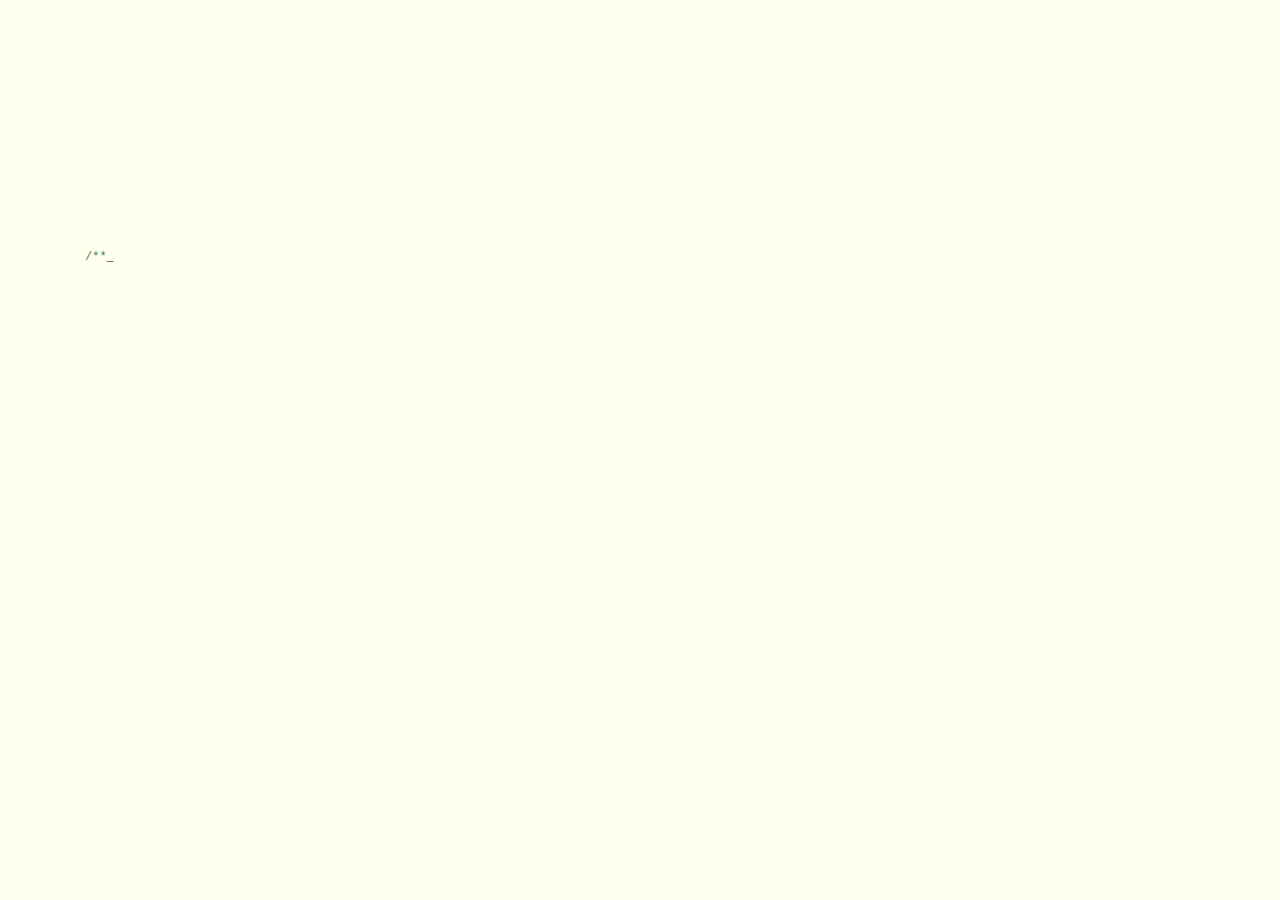
==== commit ccd2e19e: "xiongxiong" ====
--- a/index.html
+++ b/index.html
@@ -1,625 +1,103 @@
-<!DOCTYPE html>
+﻿<!DOCTYPE html PUBLIC "-//W3C//DTD XHTML 1.0 Transitional//EN" "http://www.w3.org/TR/xhtml1/DTD/xhtml1-transitional.dtd">
+<html xmlns="http://www.w3.org/1999/xhtml">
+<head>
+<meta http-equiv="Content-Type" content="text/html; charset=utf-8" />
+<title>熊熊美哒哒</title>
 
+<style type="text/css">
+@font-face {
+	font-family: digit;
+	src: url('digital-7_mono.ttf') format("truetype");
+}
+</style>
 
-
-  
-
-
-<html class="theme-next gemini use-motion" lang="zh-Hans">
-<head>
-  <meta charset="UTF-8"/>
-<meta http-equiv="X-UA-Compatible" content="IE=edge" />
-<meta name="viewport" content="width=device-width, initial-scale=1, maximum-scale=1"/>
-<meta name="theme-color" content="#222">
-
-
-
-
-
-
-
-
-
-<meta http-equiv="Cache-Control" content="no-transform" />
-<meta http-equiv="Cache-Control" content="no-siteapp" />
-
-
-
-
-
-
-
-
-
-
-
-
-
-
-
-
-  
-  
-  <link href="/lib/fancybox/source/jquery.fancybox.css?v=2.1.5" rel="stylesheet" type="text/css" />
-
-
-
-
-
-
-
-<link href="/lib/font-awesome/css/font-awesome.min.css?v=4.6.2" rel="stylesheet" type="text/css" />
-
-<link href="/css/main.css?v=5.1.3" rel="stylesheet" type="text/css" />
-
-
-  <link rel="apple-touch-icon" sizes="180x180" href="/images/apple-touch-icon-next.png?v=5.1.3">
-
-
-  <link rel="icon" type="image/png" sizes="32x32" href="/images/favicon-32x32-next.png?v=5.1.3">
-
-
-  <link rel="icon" type="image/png" sizes="16x16" href="/images/favicon-16x16-next.png?v=5.1.3">
-
-
-  <link rel="mask-icon" href="/images/logo.svg?v=5.1.3" color="#222">
-
-
-
-
-
-  <meta name="keywords" content="Hexo, NexT" />
-
-
-
-
-
-
-
-
-
-
-<meta property="og:type" content="website">
-<meta property="og:title" content="Chuck&#39;S Blog">
-<meta property="og:url" content="http://www.puwenlong.com/index.html">
-<meta property="og:site_name" content="Chuck&#39;S Blog">
-<meta property="og:locale" content="zh-Hans">
-<meta name="twitter:card" content="summary">
-<meta name="twitter:title" content="Chuck&#39;S Blog">
-
-
-
-<script type="text/javascript" id="hexo.configurations">
-  var NexT = window.NexT || {};
-  var CONFIG = {
-    root: '/',
-    scheme: 'Gemini',
-    version: '5.1.3',
-    sidebar: {"position":"left","display":"post","offset":12,"b2t":false,"scrollpercent":false,"onmobile":false},
-    fancybox: true,
-    tabs: true,
-    motion: {"enable":true,"async":false,"transition":{"post_block":"fadeIn","post_header":"slideDownIn","post_body":"slideDownIn","coll_header":"slideLeftIn","sidebar":"slideUpIn"}},
-    duoshuo: {
-      userId: '0',
-      author: '博主'
-    },
-    algolia: {
-      applicationID: '',
-      apiKey: '',
-      indexName: '',
-      hits: {"per_page":10},
-      labels: {"input_placeholder":"Search for Posts","hits_empty":"We didn't find any results for the search: ${query}","hits_stats":"${hits} results found in ${time} ms"}
-    }
-  };
-</script>
-
-
-
-  <link rel="canonical" href="http://www.puwenlong.com/"/>
-
-
-
-
-
-  <title>Chuck'S Blog</title>
-  
-
-
-
-
-
-
-
+<link href="css/default.css" type="text/css" rel="stylesheet">
+<script type="text/javascript" src="js/jquery.js"></script>
+<script type="text/javascript" src="js/garden.js"></script>
+<script type="text/javascript" src="js/functions.js"></script>
 
 </head>
 
-<body itemscope itemtype="http://schema.org/WebPage" lang="zh-Hans">
+<body>
 
-  
-  
-    
-  
-
-  <div class="container sidebar-position-left 
-  page-home">
-    <div class="headband"></div>
-
-    <header id="header" class="header" itemscope itemtype="http://schema.org/WPHeader">
-      <div class="header-inner"><div class="site-brand-wrapper">
-  <div class="site-meta ">
-    
-
-    <div class="custom-logo-site-title">
-      <a href="/"  class="brand" rel="start">
-        <span class="logo-line-before"><i></i></span>
-        <span class="site-title">Chuck'S Blog</span>
-        <span class="logo-line-after"><i></i></span>
-      </a>
-    </div>
-      
-        <p class="site-subtitle"></p>
-      
-  </div>
-
-  <div class="site-nav-toggle">
-    <button>
-      <span class="btn-bar"></span>
-      <span class="btn-bar"></span>
-      <span class="btn-bar"></span>
-    </button>
-  </div>
+<div id="mainDiv">
+	<div id="content">
+		<div id="code">
+			<span class="comments">/**</span><br />
+			<span class="space"/><span class="comments">*2013—10-10,</span><br />
+			<span class="space"/><span class="comments">*2018-01-03.</span><br />
+			<span class="space"/><span class="comments">*/</span><br />
+			Boy name = <span class="keyword">Mr</span> 噗噗<br />
+			Girl name = <span class="keyword">Mrs</span> 熊熊<br />
+			<span class="comments">// Fall in love river. </span><br />
+			The boy love the girl;<br />
+			<span class="comments">// They love each other.</span><br />
+			The girl loved the boy;<br />
+			<span class="comments">// AS time goes on.</span><br />
+			The boy can not be separated the girl;<br />
+			<span class="comments">// At the same time.</span><br />
+			The girl can not be separated the boy;<br />
+			<span class="comments">// Both wind and snow all over the sky.</span><br />
+			<span class="comments">// Whether on foot or 10 kilometers.</span><br />
+			<span class="keyword">The boy</span> is very <span class="keyword">happy</span>;<br />
+			<span class="keyword">The girl</span> is also very <span class="keyword">happy</span>;<br />
+			<span class="placeholder"/><span class="comments">// Whether it is right now</span><br />
+			<span class="placeholder"/><span class="comments">// Still in the distant future.</span><br />
+			<span class="placeholder"/>The boy has but one dream;<br />
+			<span class="comments">// The boy wants the girl could well have been happy.</span><br />
+			<br>
+			<br>
+			I want to say:<br />
+			Baby, I love you forever;<br />
+		</div>
+		<div id="loveHeart">
+			<canvas id="garden"></canvas>
+			<div id="words">
+				<div id="messages">
+					亲爱的，这是和你在一起的时光。
+					<div id="elapseClock"></div>
+				</div>
+				<div id="loveu">
+					爱你直到永永远远。<br/>
+					<div class="signature">- 蒲先生</div>
+				</div>
+			</div>
+		</div>
+	</div>
 </div>
 
-<nav class="site-nav">
-  
+<script type="text/javascript">
+var offsetX = $("#loveHeart").width() / 2;
+var offsetY = $("#loveHeart").height() / 2 - 55;
+var together = new Date();
+together.setFullYear(2013, 10, 10);
+together.setHours(8);
+together.setMinutes(49);
+together.setSeconds(2);
+together.setMilliseconds(0);
 
-  
-    <ul id="menu" class="menu">
-      
-        
-        <li class="menu-item menu-item-home">
-          <a href="/" rel="section">
-            
-              <i class="menu-item-icon fa fa-fw fa-home"></i> <br />
-            
-            首页
-          </a>
-        </li>
-      
-        
-        <li class="menu-item menu-item-tags">
-          <a href="/tags/" rel="section">
-            
-              <i class="menu-item-icon fa fa-fw fa-tags"></i> <br />
-            
-            标签
-          </a>
-        </li>
-      
-        
-        <li class="menu-item menu-item-archives">
-          <a href="/archives/" rel="section">
-            
-              <i class="menu-item-icon fa fa-fw fa-archive"></i> <br />
-            
-            归档
-          </a>
-        </li>
-      
+if (!document.createElement('canvas').getContext) {
+	var msg = document.createElement("div");
+	msg.id = "errorMsg";
+	msg.innerHTML = "Your browser doesn't support HTML5!<br/>Recommend use Chrome 14+/IE 9+/Firefox 7+/Safari 4+"; 
+	document.body.appendChild(msg);
+	$("#code").css("display", "none")
+	$("#copyright").css("position", "absolute");
+	$("#copyright").css("bottom", "10px");
+	document.execCommand("stop");
+} else {
+	setTimeout(function () {
+		startHeartAnimation();
+	}, 5000);
 
-      
-    </ul>
-  
+	timeElapse(together);
+	setInterval(function () {
+		timeElapse(together);
+	}, 500);
 
-  
-</nav>
-
-
-
- </div>
-    </header>
-
-    <main id="main" class="main">
-      <div class="main-inner">
-        <div class="content-wrap">
-          <div id="content" class="content">
-            
-  <section id="posts" class="posts-expand">
-    
-      
-
-  
-
-  
-  
-  
-
-  <article class="post post-type-normal" itemscope itemtype="http://schema.org/Article">
-  
-  
-  
-  <div class="post-block">
-    <link itemprop="mainEntityOfPage" href="http://www.puwenlong.com/2017/10/16/hello-world/">
-
-    <span hidden itemprop="author" itemscope itemtype="http://schema.org/Person">
-      <meta itemprop="name" content="Chuck Pu">
-      <meta itemprop="description" content="">
-      <meta itemprop="image" content="/images/avatar.gif">
-    </span>
-
-    <span hidden itemprop="publisher" itemscope itemtype="http://schema.org/Organization">
-      <meta itemprop="name" content="Chuck'S Blog">
-    </span>
-
-    
-      <header class="post-header">
-
-        
-        
-          <h1 class="post-title" itemprop="name headline">
-                
-                <a class="post-title-link" href="/2017/10/16/hello-world/" itemprop="url">Hello World</a></h1>
-        
-
-        <div class="post-meta">
-          <span class="post-time">
-            
-              <span class="post-meta-item-icon">
-                <i class="fa fa-calendar-o"></i>
-              </span>
-              
-                <span class="post-meta-item-text">发表于</span>
-              
-              <time title="创建于" itemprop="dateCreated datePublished" datetime="2017-10-16T14:21:52+08:00">
-                2017-10-16
-              </time>
-            
-
-            
-
-            
-          </span>
-
-          
-
-          
-            
-          
-
-          
-          
-
-          
-
-          
-
-          
-
-        </div>
-      </header>
-    
-
-    
-    
-    
-    <div class="post-body" itemprop="articleBody">
-
-      
-      
-
-      
-        
-          
-          Welcome to Hexo! This is your very first post. Check documentation for more info. If you get any problems when using Hexo, you can find the answer in 
-          ...
-          <!--noindex-->
-          <div class="post-button text-center">
-            <a class="btn" href="/2017/10/16/hello-world/#more" rel="contents">
-              阅读全文 &raquo;
-            </a>
-          </div>
-          <!--/noindex-->
-        
-      
-    </div>
-    
-    
-    
-
-    
-
-    
-
-    
-
-    <footer class="post-footer">
-      
-
-      
-
-      
-
-      
-      
-        <div class="post-eof"></div>
-      
-    </footer>
-  </div>
-  
-  
-  
-  </article>
-
-
-    
-  </section>
-
-  
-
-
-          </div>
-          
-
-
-          
-
-        </div>
-        
-          
-  
-  <div class="sidebar-toggle">
-    <div class="sidebar-toggle-line-wrap">
-      <span class="sidebar-toggle-line sidebar-toggle-line-first"></span>
-      <span class="sidebar-toggle-line sidebar-toggle-line-middle"></span>
-      <span class="sidebar-toggle-line sidebar-toggle-line-last"></span>
-    </div>
-  </div>
-
-  <aside id="sidebar" class="sidebar">
-    
-    <div class="sidebar-inner">
-
-      
-
-      
-
-      <section class="site-overview-wrap sidebar-panel sidebar-panel-active">
-        <div class="site-overview">
-          <div class="site-author motion-element" itemprop="author" itemscope itemtype="http://schema.org/Person">
-            
-              <p class="site-author-name" itemprop="name">Chuck Pu</p>
-              <p class="site-description motion-element" itemprop="description"></p>
-          </div>
-
-          <nav class="site-state motion-element">
-
-            
-              <div class="site-state-item site-state-posts">
-              
-                <a href="/archives/">
-              
-                  <span class="site-state-item-count">1</span>
-                  <span class="site-state-item-name">日志</span>
-                </a>
-              </div>
-            
-
-            
-
-            
-
-          </nav>
-
-          
-
-          <div class="links-of-author motion-element">
-            
-          </div>
-
-          
-          
-
-          
-          
-
-          
-
-        </div>
-      </section>
-
-      
-
-      
-
-    </div>
-  </aside>
-
-
-        
-      </div>
-    </main>
-
-    <footer id="footer" class="footer">
-      <div class="footer-inner">
-        <div class="copyright">&copy; <span itemprop="copyrightYear">2017</span>
-  <span class="with-love">
-    <i class="fa fa-user"></i>
-  </span>
-  <span class="author" itemprop="copyrightHolder">Chuck Pu</span>
-
-  
-</div>
-
-
-
-
-
-
-
-
-
-        
-
-
-
-
-
-
-
-        
-      </div>
-    </footer>
-
-    
-      <div class="back-to-top">
-        <i class="fa fa-arrow-up"></i>
-        
-      </div>
-    
-
-    
-
-  </div>
-
-  
-
-<script type="text/javascript">
-  if (Object.prototype.toString.call(window.Promise) !== '[object Function]') {
-    window.Promise = null;
-  }
+	adjustCodePosition();
+	$("#code").typewriter();
+}
 </script>
-
-
-
-
-
-
-
-
-
-  
-
-
-
-
-
-
-
-
-
-
-
-
-  
-  
-    <script type="text/javascript" src="/lib/jquery/index.js?v=2.1.3"></script>
-  
-
-  
-  
-    <script type="text/javascript" src="/lib/fastclick/lib/fastclick.min.js?v=1.0.6"></script>
-  
-
-  
-  
-    <script type="text/javascript" src="/lib/jquery_lazyload/jquery.lazyload.js?v=1.9.7"></script>
-  
-
-  
-  
-    <script type="text/javascript" src="/lib/velocity/velocity.min.js?v=1.2.1"></script>
-  
-
-  
-  
-    <script type="text/javascript" src="/lib/velocity/velocity.ui.min.js?v=1.2.1"></script>
-  
-
-  
-  
-    <script type="text/javascript" src="/lib/fancybox/source/jquery.fancybox.pack.js?v=2.1.5"></script>
-  
-
-
-  
-
-
-  <script type="text/javascript" src="/js/src/utils.js?v=5.1.3"></script>
-
-  <script type="text/javascript" src="/js/src/motion.js?v=5.1.3"></script>
-
-
-
-  
-  
-
-
-  <script type="text/javascript" src="/js/src/affix.js?v=5.1.3"></script>
-
-  <script type="text/javascript" src="/js/src/schemes/pisces.js?v=5.1.3"></script>
-
-
-
-  
-
-  
-
-
-  <script type="text/javascript" src="/js/src/bootstrap.js?v=5.1.3"></script>
-
-
-
-  
-
-
-  
-
-
-
-
-	
-
-
-
-
-
-  
-
-
-
-
-
-  
-
-
-
-
-
-
-
-
-
-
-
-
-  
-
-
-
-
-
-  
-
-  
-
-  
-  
-
-  
-
-  
-
-  
-
 </body>
-</html>
+</html>--- a/css/default.css
+++ b/css/default.css
@@ -0,0 +1,19 @@
+﻿body{margin:0;padding:0;background:#ffe;font-size:12px;overflow:auto}
+#mainDiv{width:100%;height:100%}
+#loveHeart{float:left;width:670px;height:625px}
+#garden{width:100%;height:100%}
+#elapseClock{text-align:right;font-size:18px;margin-top:10px;margin-bottom:10px}
+#words{font-family:"sans-serif";width:500px;font-size:24px;color:#666}
+#messages{display:none}
+#elapseClock .digit{font-family:"digit";font-size:36px}
+#loveu{padding:5px;font-size:22px;margin-top:80px;margin-right:120px;text-align:right;display:none}
+#loveu .signature{margin-top:10px;font-size:20px;font-style:italic}
+#clickSound{display:none}
+#code{float:left;width:440px;height:400px;color:#333;font-family:"Consolas","Monaco","Bitstream Vera Sans Mono","Courier New","sans-serif";font-size:12px}
+#code .string{color:#2a36ff}
+#code .keyword{color:#7f0055;font-weight:bold}
+#code .placeholder{margin-left:15px}#code .space{margin-left:7px}
+#code .comments{color:#3f7f5f}
+#copyright{margin-top:10px;text-align:center;width:100%;color:#666}
+#errorMsg{width:100%;text-align:center;font-size:24px;position:absolute;top:100px;left:0}
+#copyright a{color:#666}